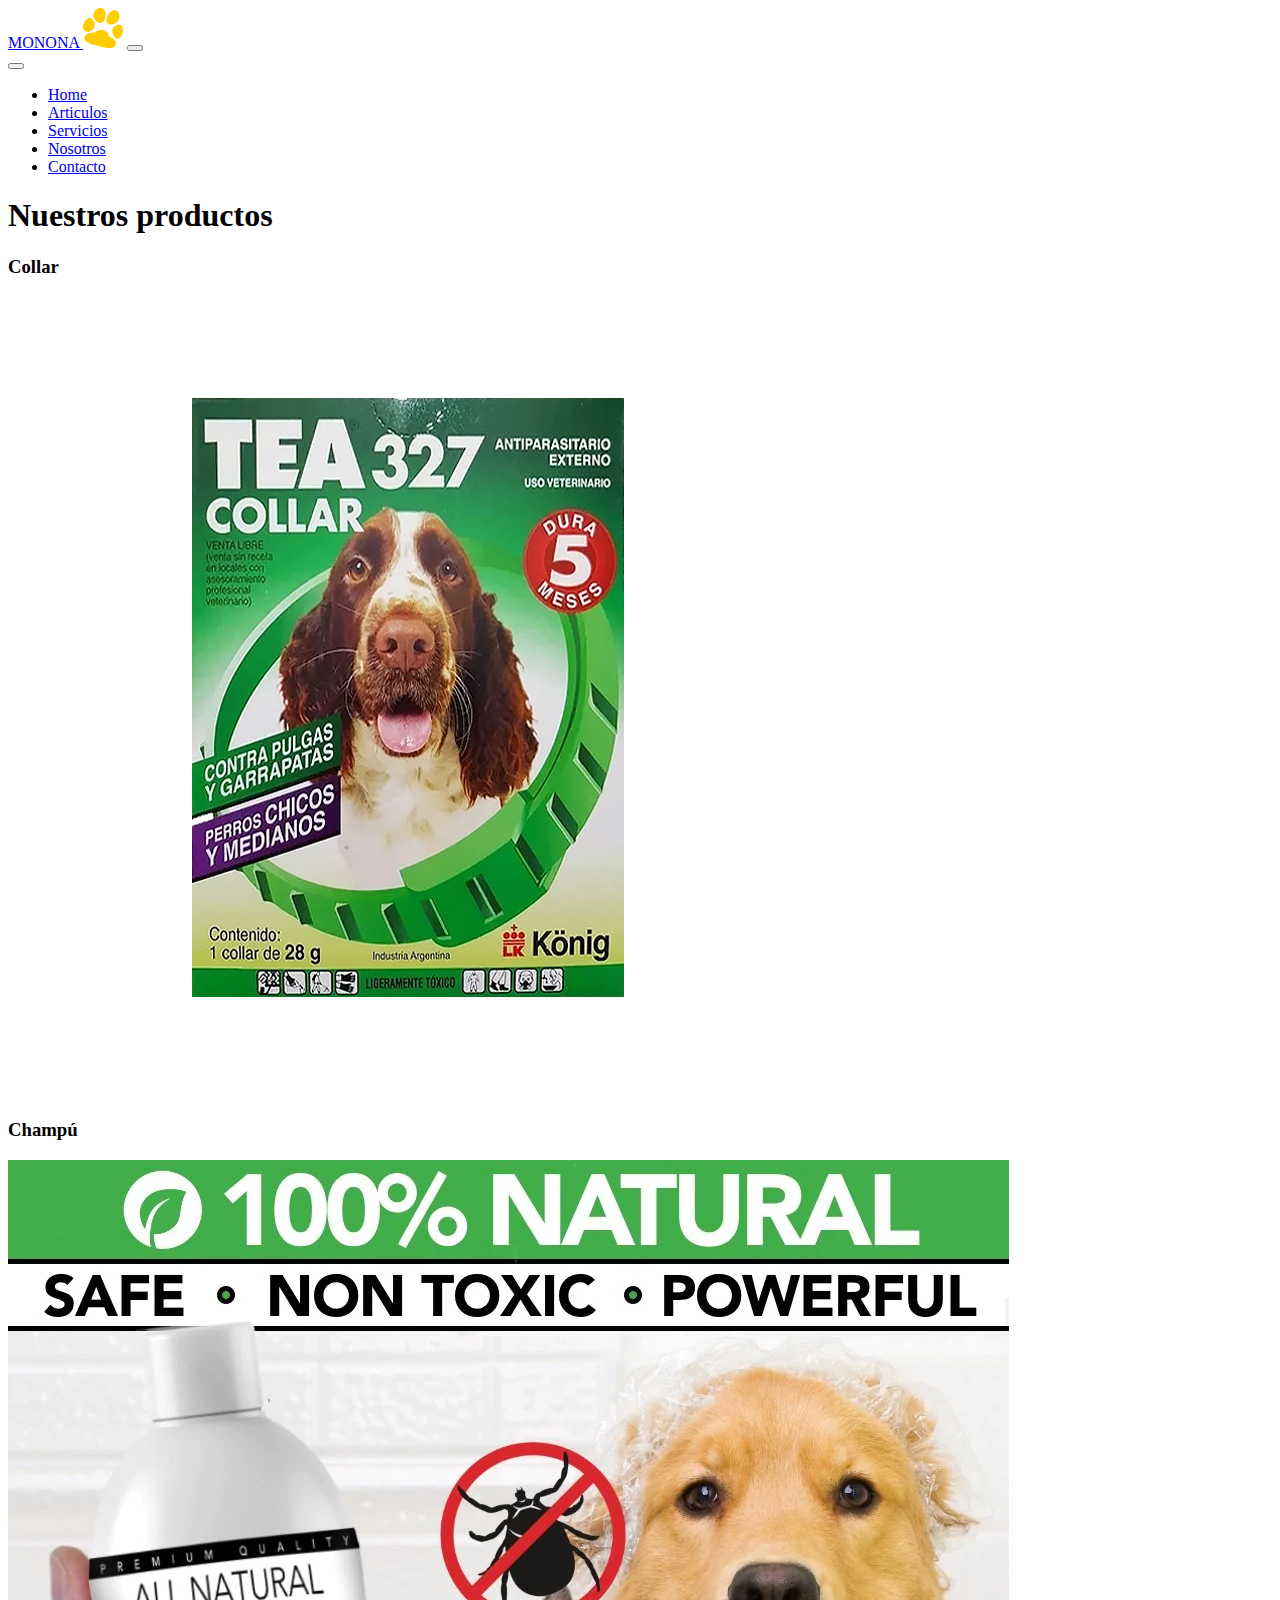
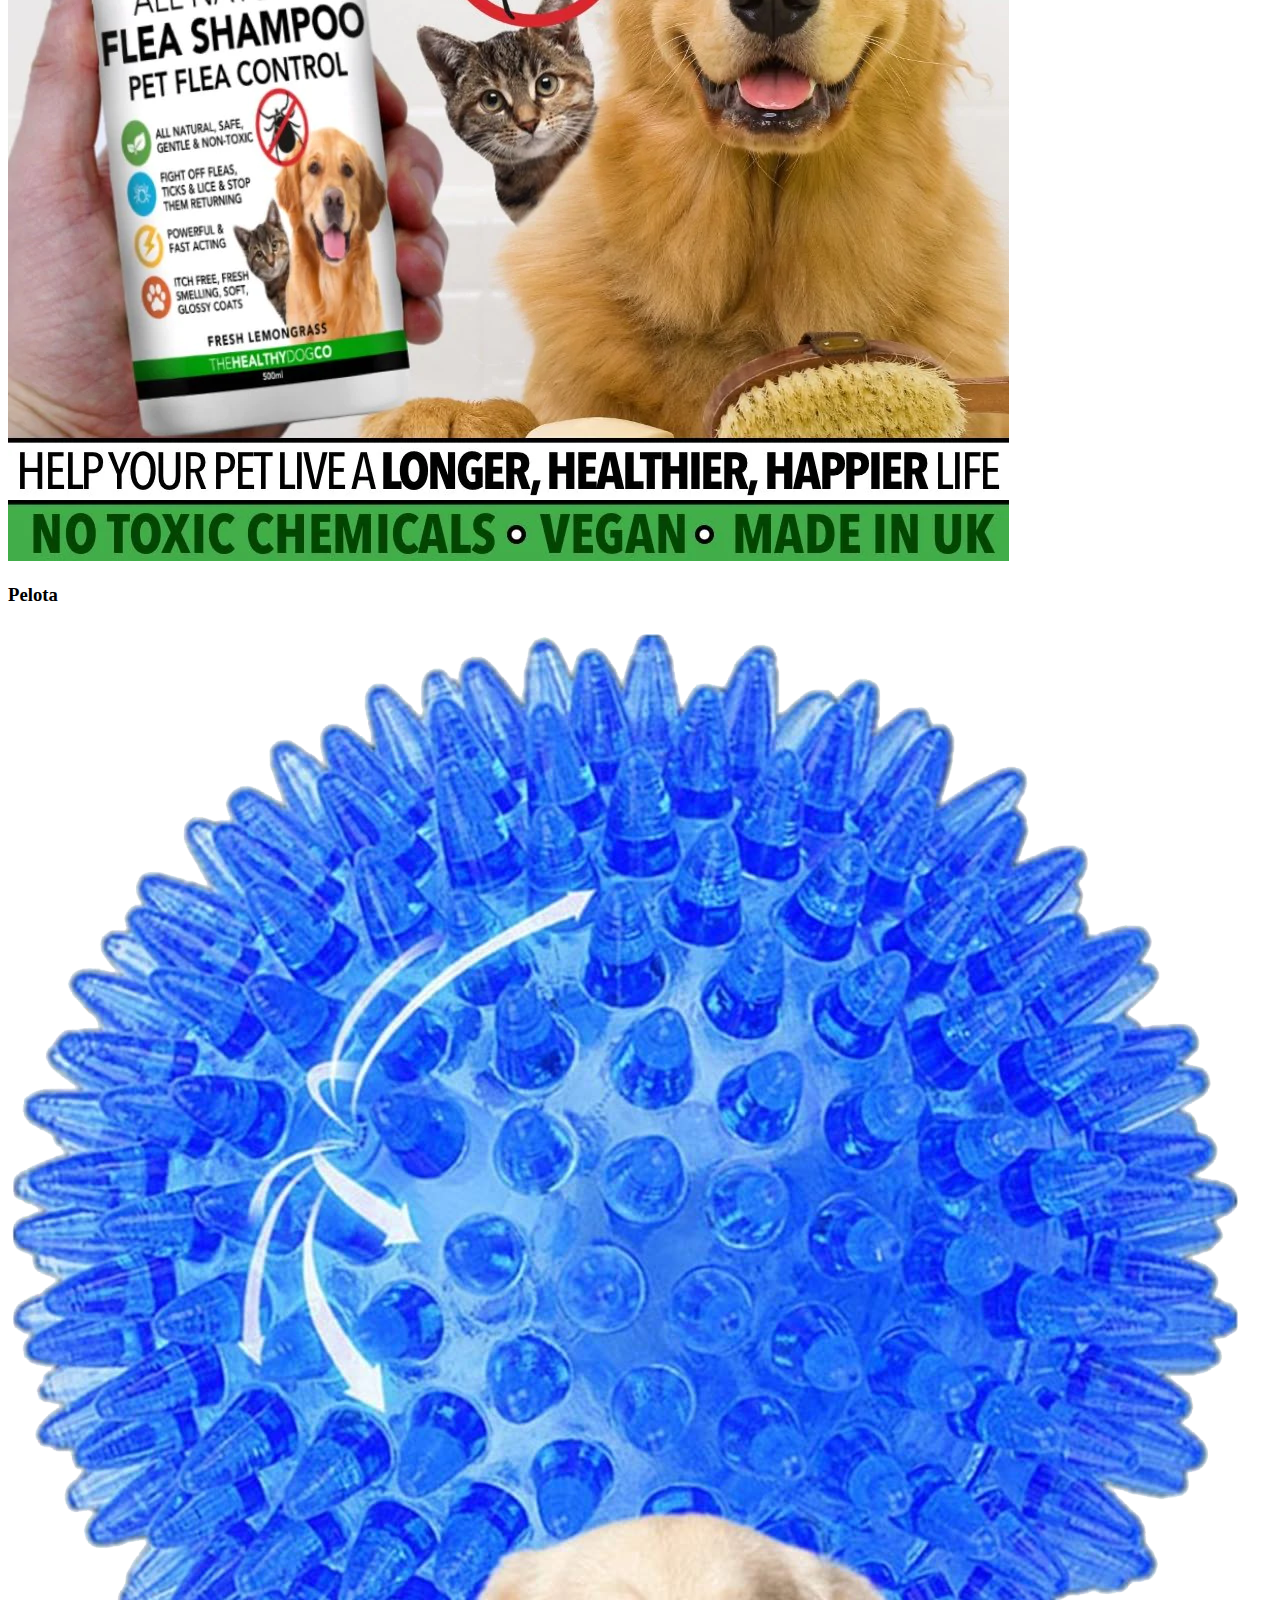
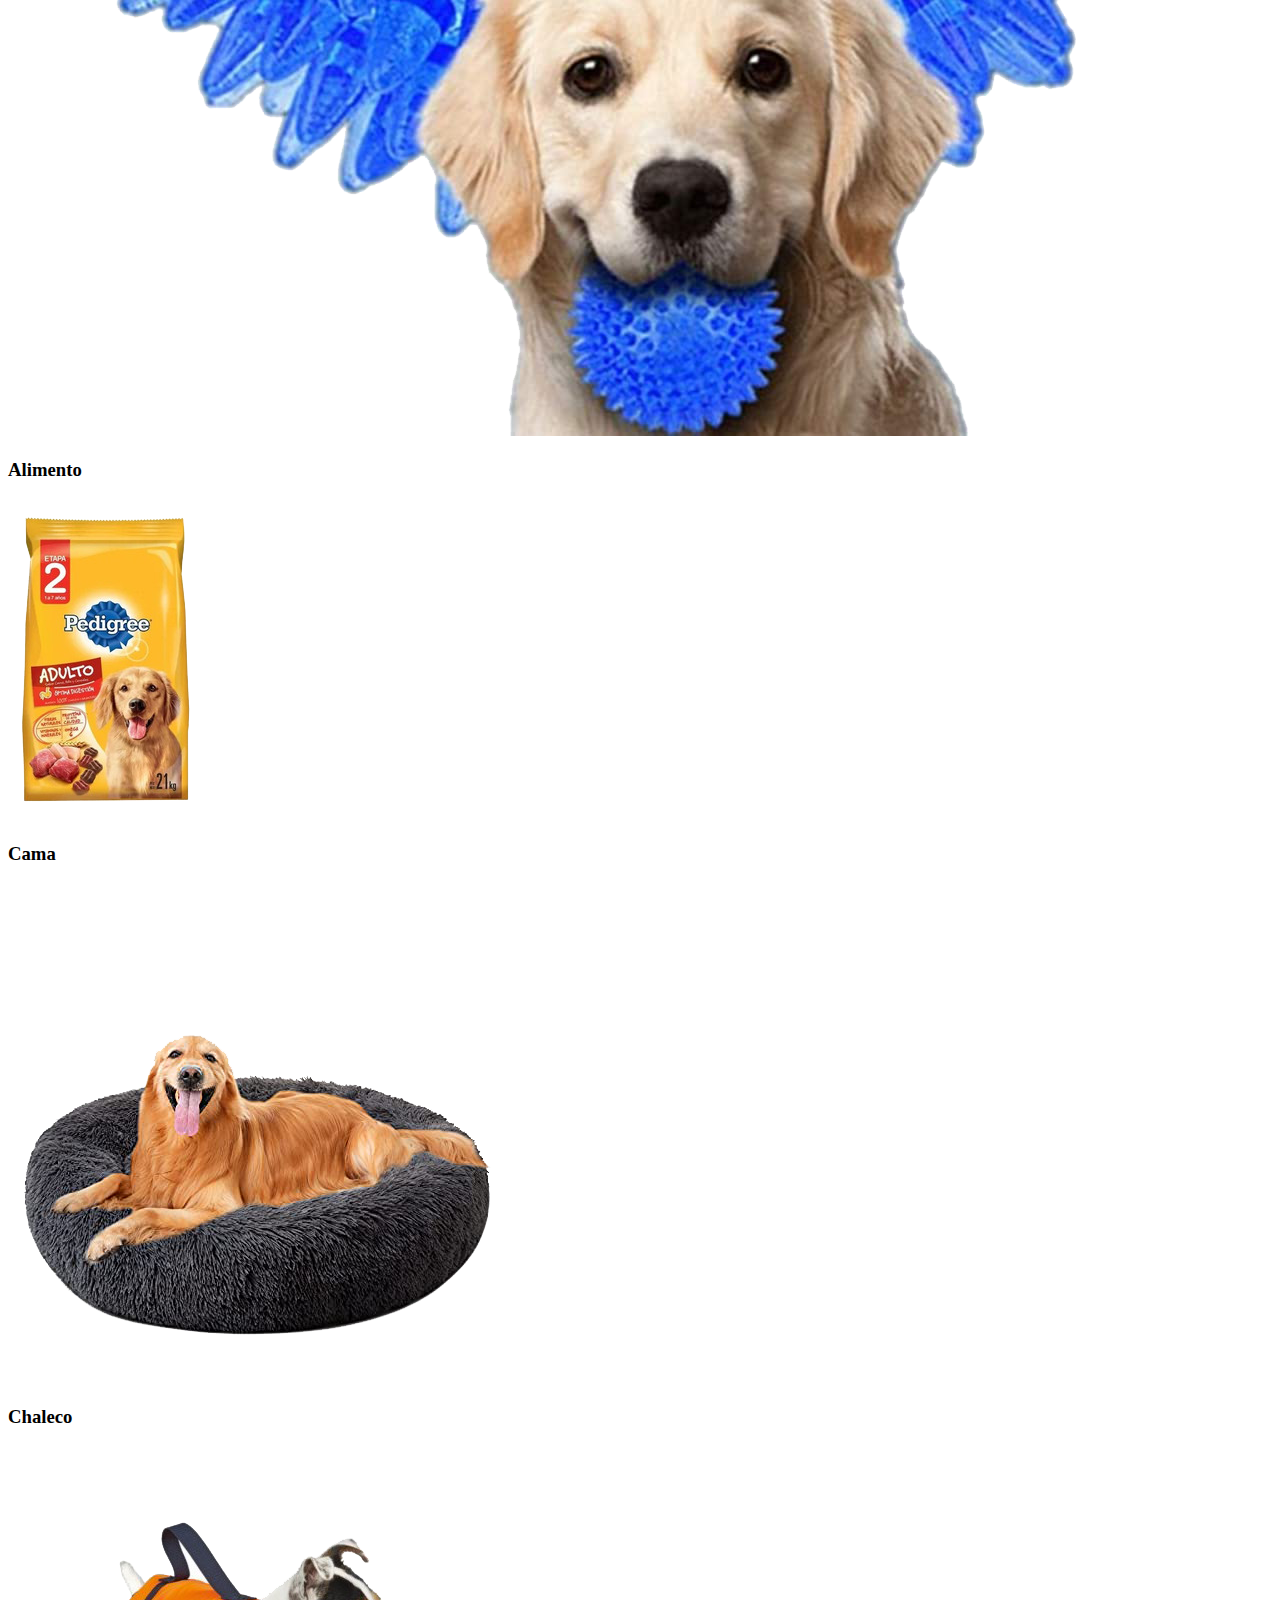
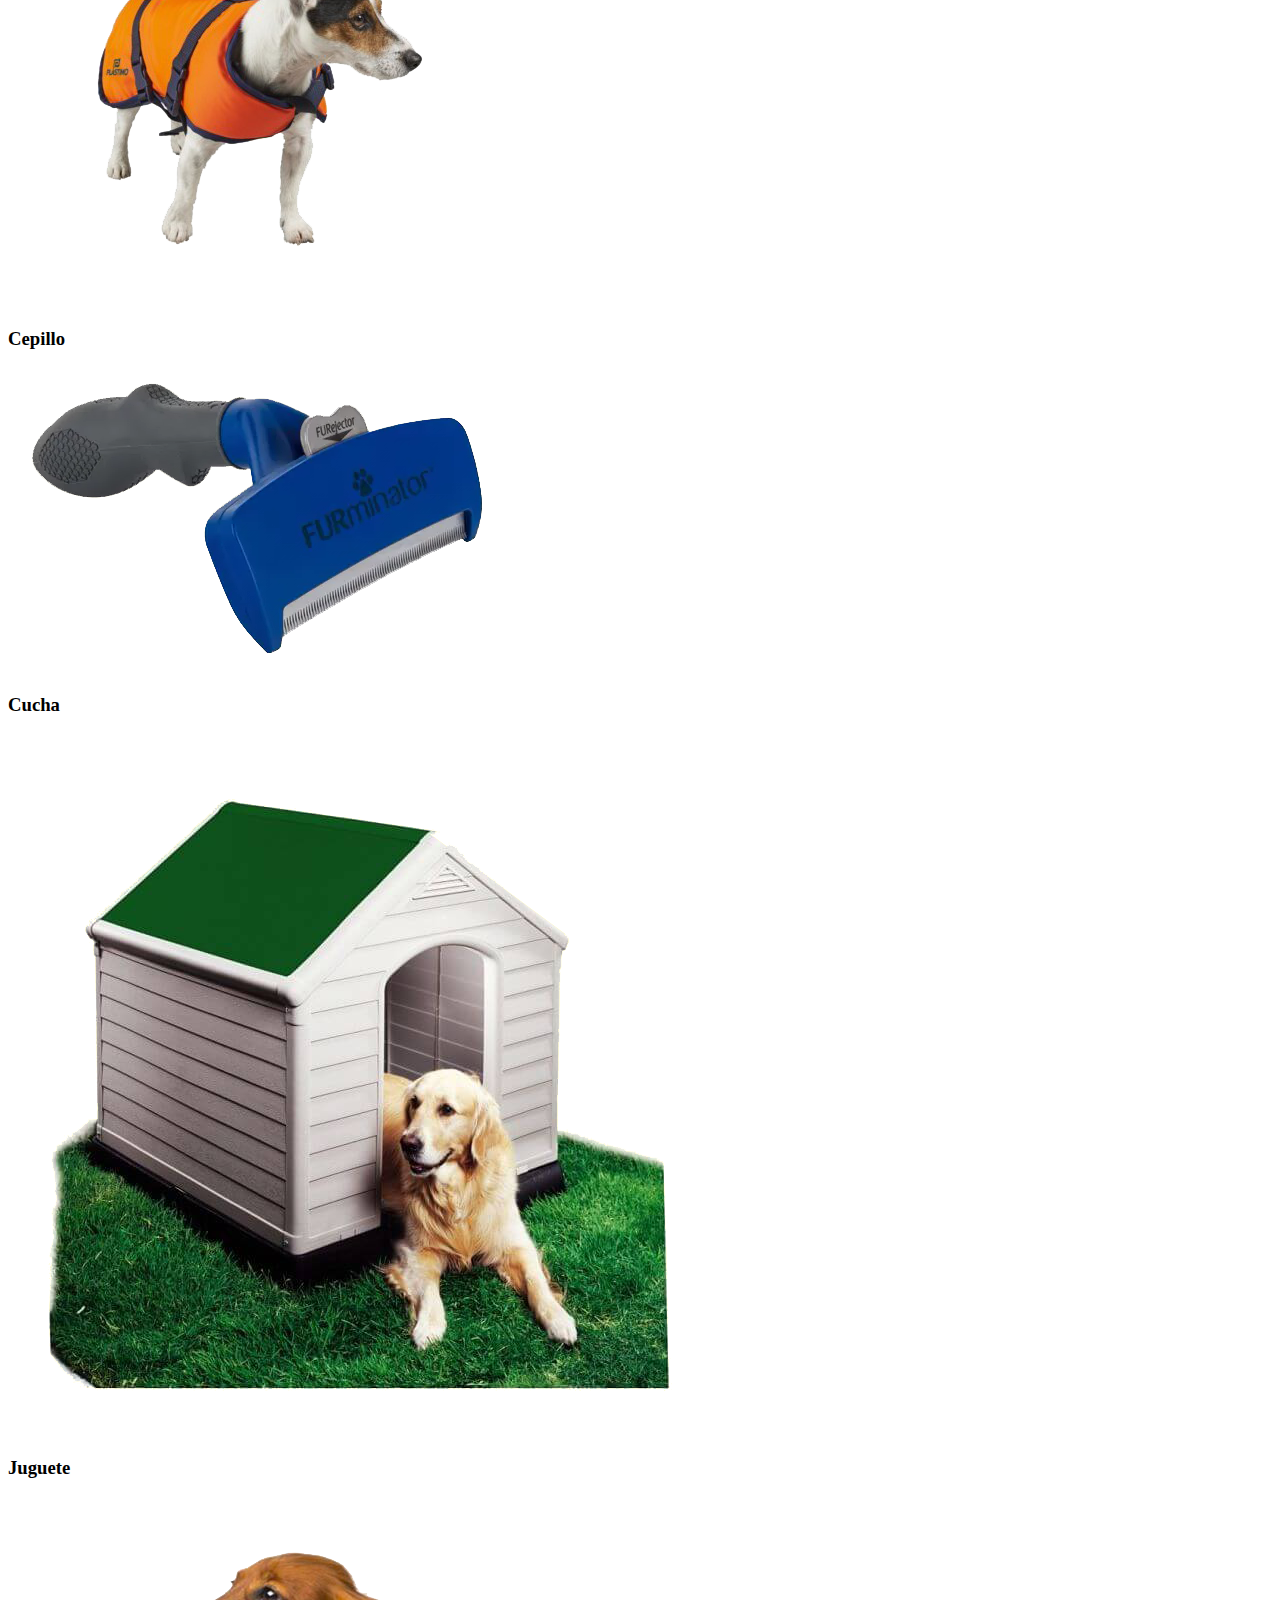
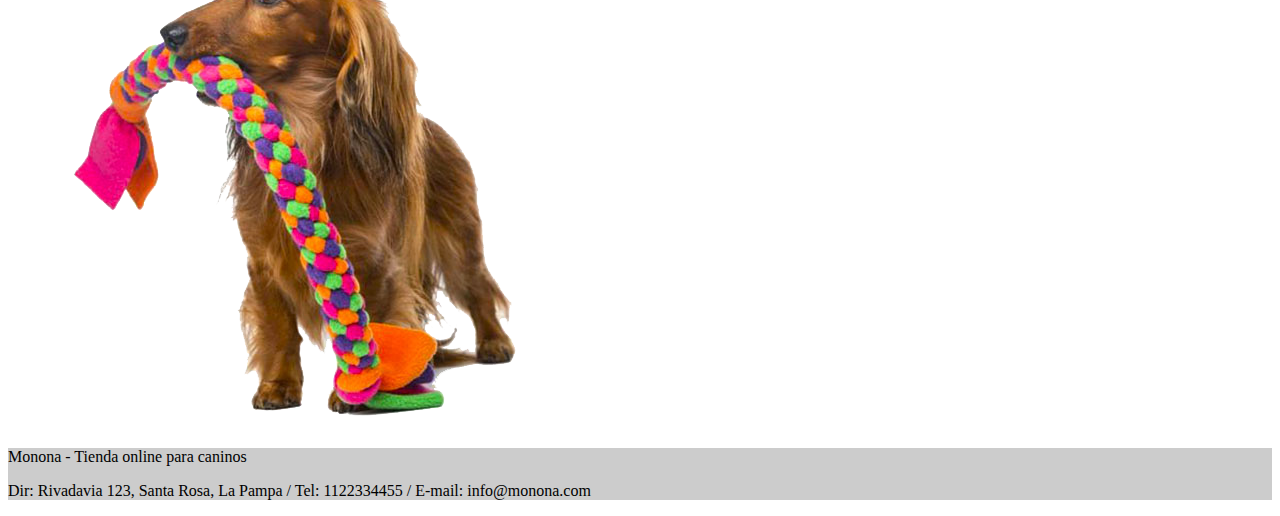
==== pages/articulos.html @ d52287c6 "antes de sass" ====
<!DOCTYPE html>
<html lang="es">
<head>
    <meta charset="UTF-8">
    <meta http-equiv="X-UA-Compatible" content="IE=edge">
    <meta name="viewport" content="width=device-width, initial-scale=1.0">

    <link href="https://cdn.jsdelivr.net/npm/bootstrap@5.1.3/dist/css/bootstrap.min.css" rel="stylesheet" integrity="sha384-1BmE4kWBq78iYhFldvKuhfTAU6auU8tT94WrHftjDbrCEXSU1oBoqyl2QvZ6jIW3" crossorigin="anonymous">
    <link rel="stylesheet" href="../estilos/styles.css">
    <title>Monona</title>
</head>
<body>
    
    <header class="cabecera">

        <nav class="navbar navbar-expand-lg navbar-dark bg-dark" aria-label="Offcanvas navbar large">
            
            <div class="container-fluid">
              <a class="navbar-brand" href="#">MONONA <img src="../IMG/huella-naranja.png" alt="" width="40" height="40"></a>
              <button class="navbar-toggler" type="button" data-bs-toggle="offcanvas" data-bs-target="#offcanvasNavbar2" aria-controls="offcanvasNavbar2">
                <span class="navbar-toggler-icon"></span>
              </button>
              <div class="offcanvas offcanvas-end text-bg-dark" tabindex="-1" id="offcanvasNavbar2" aria-labelledby="offcanvasNavbar2Label">
                <div class="offcanvas-header">
               
                  <button type="button" class="btn-close btn-close-black" data-bs-dismiss="offcanvas" aria-label="Close"></button>
                </div>
                <div class="offcanvas-body">
                  <ul class="navbar-nav justify-content-end flex-grow-1 pe-3">
                    <li class="nav-item">
                        <a class="nav-link" href="../index.html">Home</a>
                    </li>
                    <li class="nav-item">
                        <a class="nav-link active" aria-current="page" href="#">Articulos</a>
                    </li>
                    <li class="nav-item">
                        <a class="nav-link" href="./servicios.html">Servicios</a>
                    </li>
                    <li class="nav-item">
                        <a class="nav-link" href="./nosotros.html">Nosotros</a>
                    </li>
                    <li class="nav-item">
                        <a class="nav-link" href="./contacto.html">Contacto</a>
                    </li>
                    
                  </ul>
                  
                </div>
              </div>
            </div>
          </nav>
    </header>

    <main>
        <section class="seccion">
            <h1 class="titulo texto-inicio">Nuestros productos</h1>

            <div class="container-fluid fte-ppal">
                <div class="row">

                    <div class="col-12 col-md-4 ">
                        <div class="card centrar item" style="width: 13rem;">
                            <div class="card-body">
                                <h3 class="card-title text-center">Collar</h3>
                            </div>
                            <img src="../IMG/collar.png" class="card-img-top zoom" alt="...">
                        </div>
                    </div>

                    <div class="col-12 col-md-4">
                        <div class="card centrar item" style="width: 13rem;">
                            <div class="card-body">
                                <h3 class="card-title text-center">Champú</h3>
                            </div>
                            <img src="../IMG/champu.webp" class="card-img-top zoom" alt="...">
                        </div>
                    </div>

                    <div class="col-12 col-md-4">
                        <div class="card centrar item" style="width: 13rem;">
                            <div class="card-body">
                                <h3 class="card-title text-center">Pelota</h3>
                            </div>
                            <img src="../IMG/pelota.png" class="card-img-top zoom" alt="...">
                        </div>
                    </div>

                </div>
            </div>

            <div class="container-fluid fte-ppal">
                <div class="row">

                    <div class="col-12 col-md-4">
                        <div class="card centrar item" style="width: 13rem;">
                            <div class="card-body">
                                <h3 class="card-title text-center">Alimento</h3>
                            </div>
                            <img src="../IMG/alimento.png" class="card-img-top zoom" alt="...">
                        </div>
                    </div>

                    <div class="col-12 col-md-4">
                        <div class="card centrar item" style="width: 13rem;">
                            <div class="card-body">
                                <h3 class="card-title text-center">Cama</h3>
                            </div>
                            <img src="../IMG/cama.png" class="card-img-top zoom" alt="...">
                        </div>
                    </div>

                    <div class="col-12 col-md-4">
                        <div class="card centrar item" style="width: 13rem;">
                            <div class="card-body">
                                <h3 class="card-title text-center">Chaleco</h3>
                            </div>
                            <img src="../IMG/chaleco.png" class="card-img-top zoom" alt="...">
                        </div>
                    </div>
                </div>
            </div>

            <div class="container-fluid fte-ppal">
                <div class="row">

                    <div class="col-12 col-md-4">
                        <div class="card centrar item" style="width: 13rem;">
                            <div class="card-body">
                                <h3 class="card-title text-center">Cepillo</h3>
                            </div>
                            <img src="../IMG/cepillo.png" class="card-img-top zoom" alt="...">
                        </div>
                    </div>

                    <div class="col-12 col-md-4">
                        <div class="card centrar item" style="width: 13rem;">
                            <div class="card-body">
                                <h3 class="card-title text-center">Cucha</h3>
                            </div>
                            <img src="../IMG/cucha.png" class="card-img-top zoom" alt="...">
                        </div>
                    </div>

                    <div class="col-12 col-md-4">
                        <div class="card centrar item" style="width: 13rem;">
                            <div class="card-body">
                                <h3 class="card-title text-center">Juguete</h3>
                            </div>
                            <img src="../IMG/juguete.png" class="card-img-top zoom" alt="...">
                        </div>
                    </div>
                </div>
            </div>
            
        </section>
    </main>
    
    <footer class="bg-dark text-center text-white">
        <div class="container p-4 pb-0">  
            <section class="mb-4 pie-redes" >
                <a href="https://facebook.com" target="_blank"><i class="bi bi-facebook"></i> </a> 
                <a href="https://twitter.com" target="_blank"> <i class="bi bi-twitter"></i> </a>
                <a href="https://instagram.com" target="_blank"> <i class="bi bi-instagram"></i></a>
            </section>   
        </div>
        
        <div class="text-center p-3" style="background-color: rgba(0, 0, 0, 0.2);">
            <p class="pie-nombre fte-ppal">Monona - Tienda online para caninos</p>
            <p class="pie-dir fte-ppal">Dir: Rivadavia 123, Santa Rosa, La Pampa / Tel: 1122334455 / E-mail: info@monona.com</p>
        </div>
  </footer>

    <script src="https://cdn.jsdelivr.net/npm/bootstrap@5.1.3/dist/js/bootstrap.bundle.min.js" integrity="sha384-ka7Sk0Gln4gmtz2MlQnikT1wXgYsOg+OMhuP+IlRH9sENBO0LRn5q+8nbTov4+1p" crossorigin="anonymous"></script>

</body>
</html>
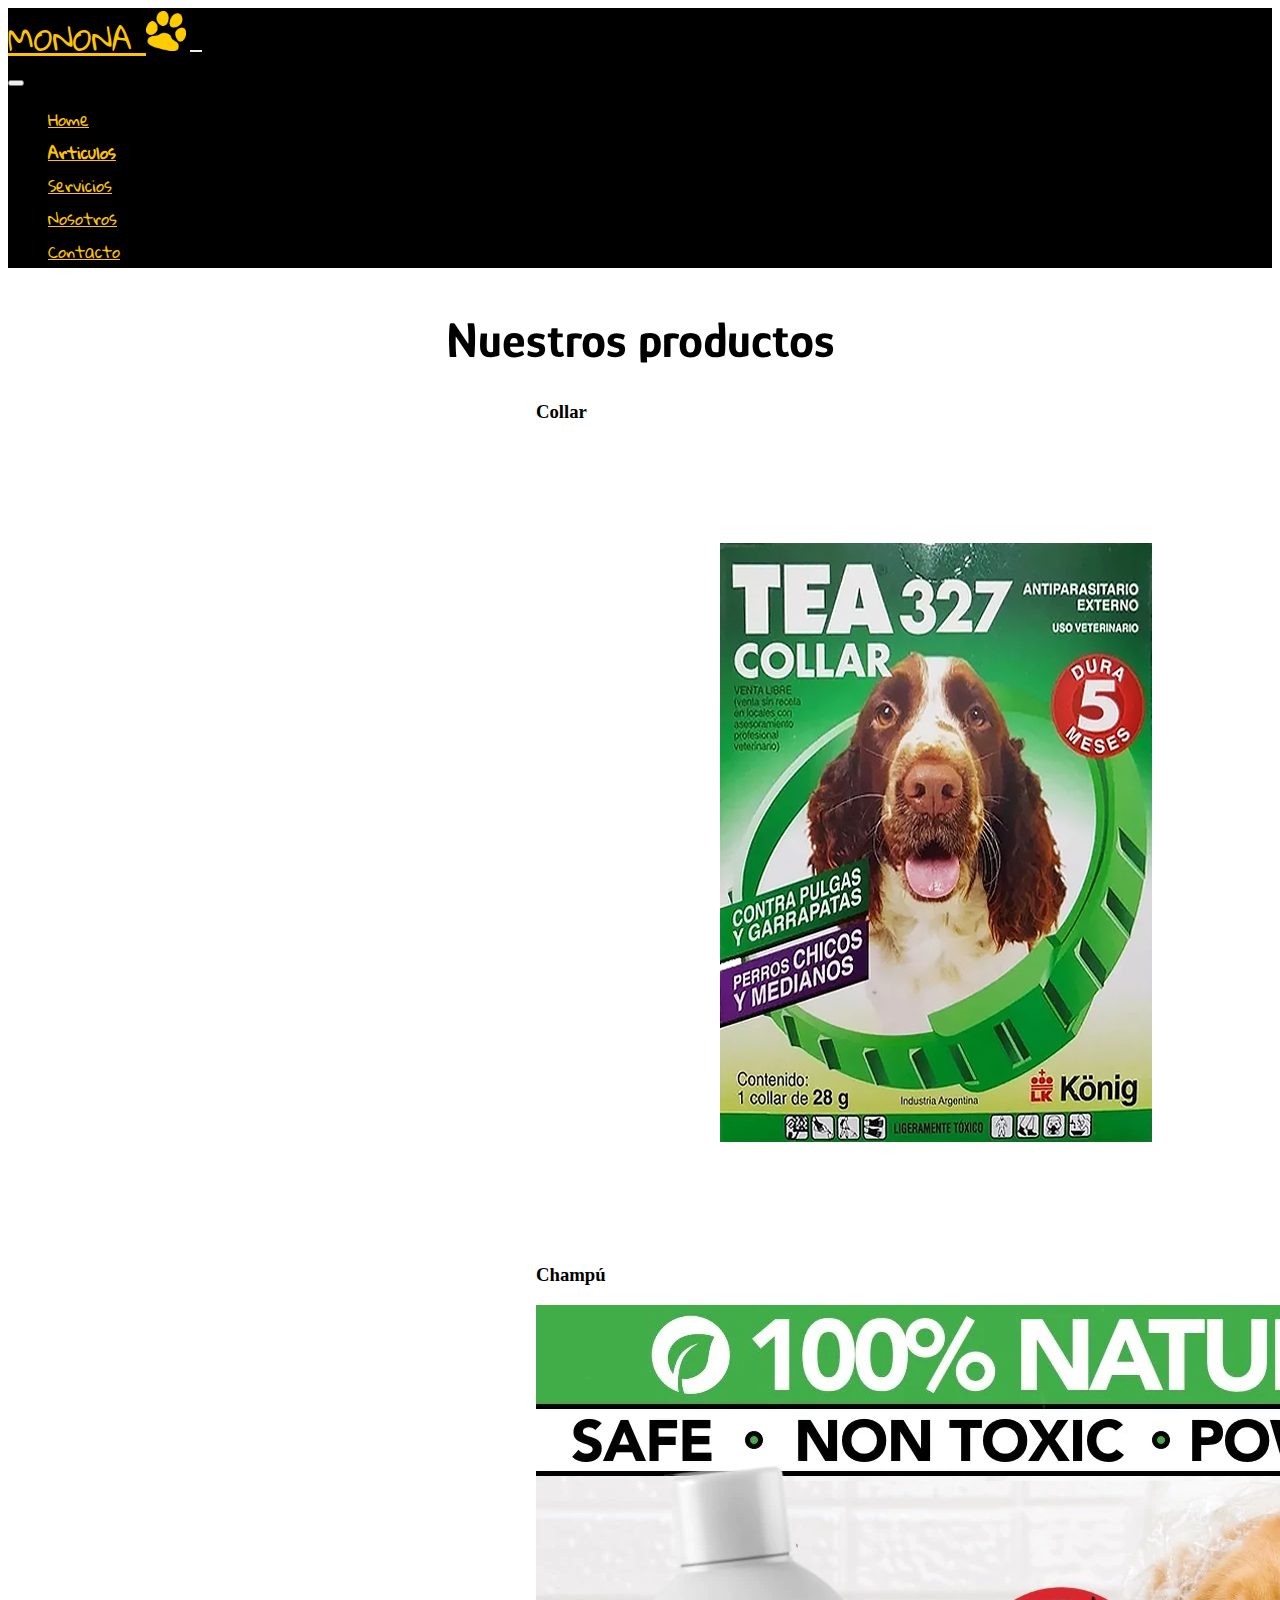
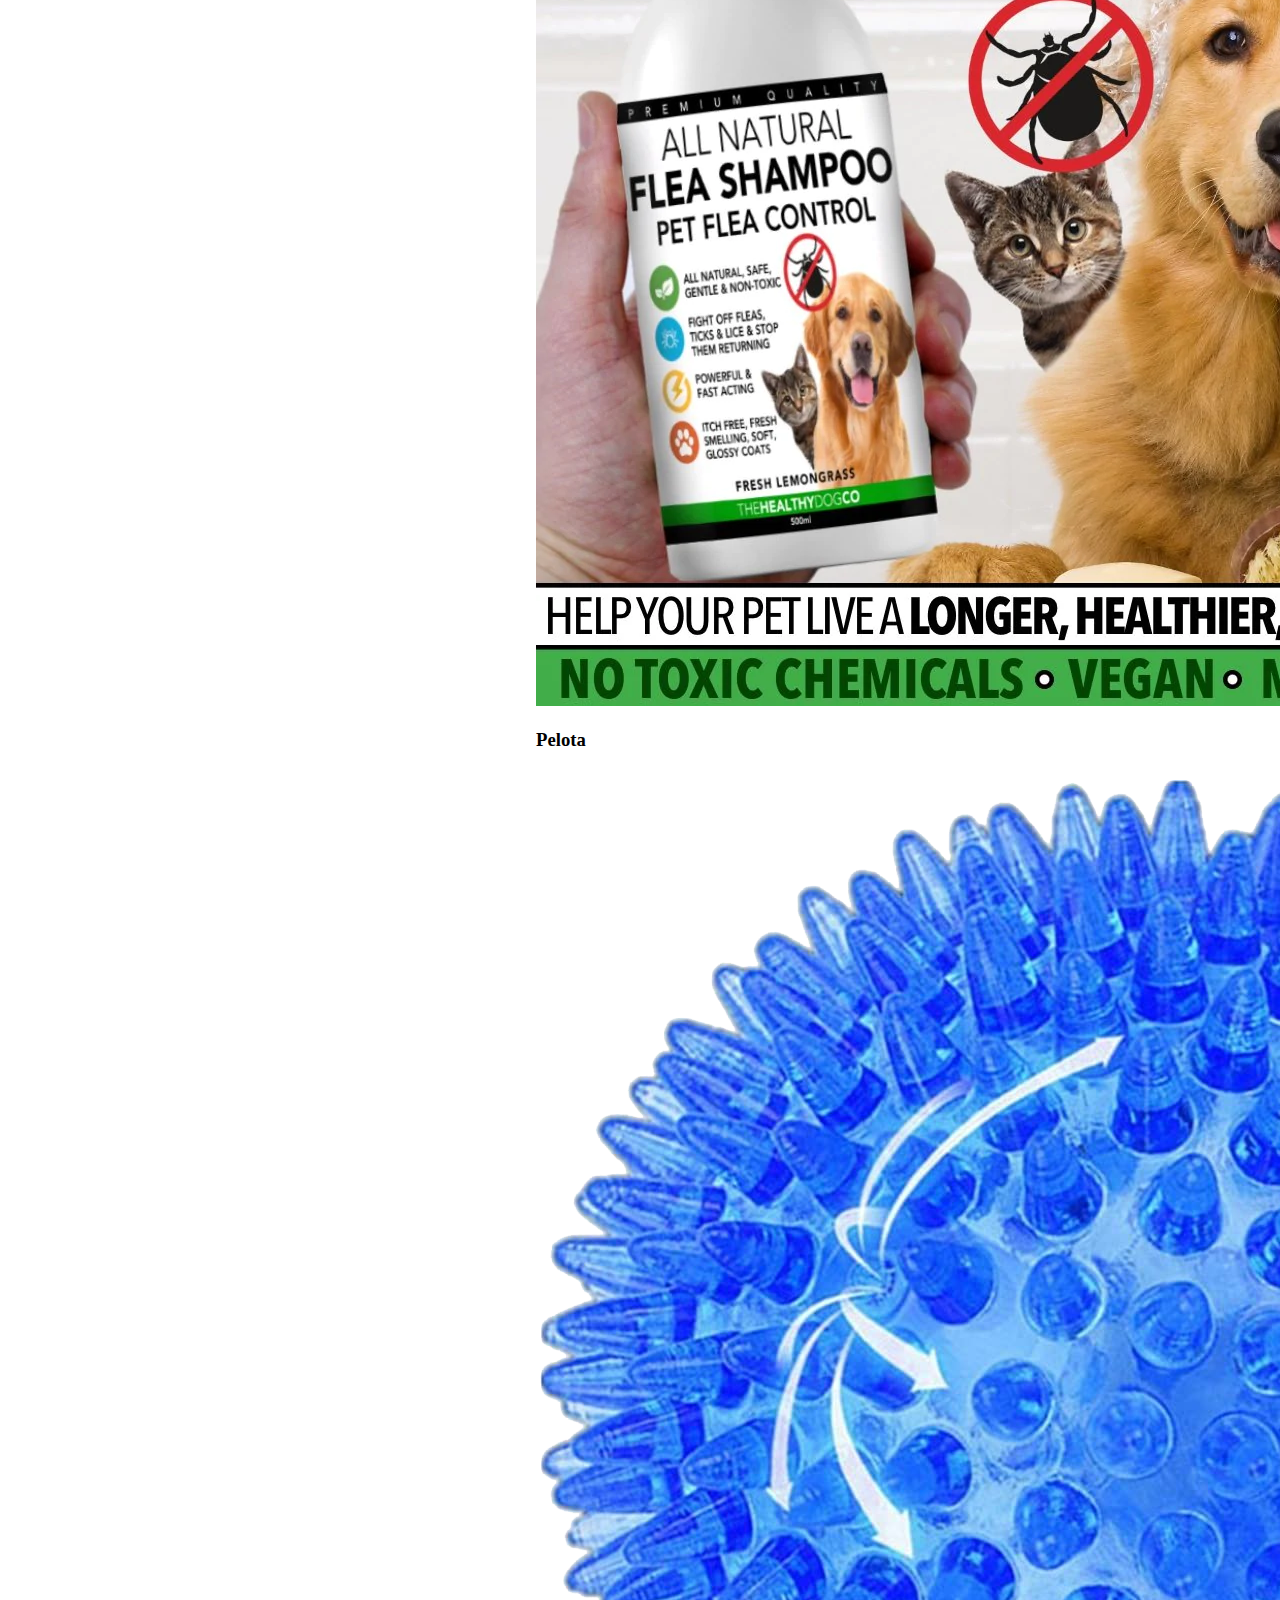
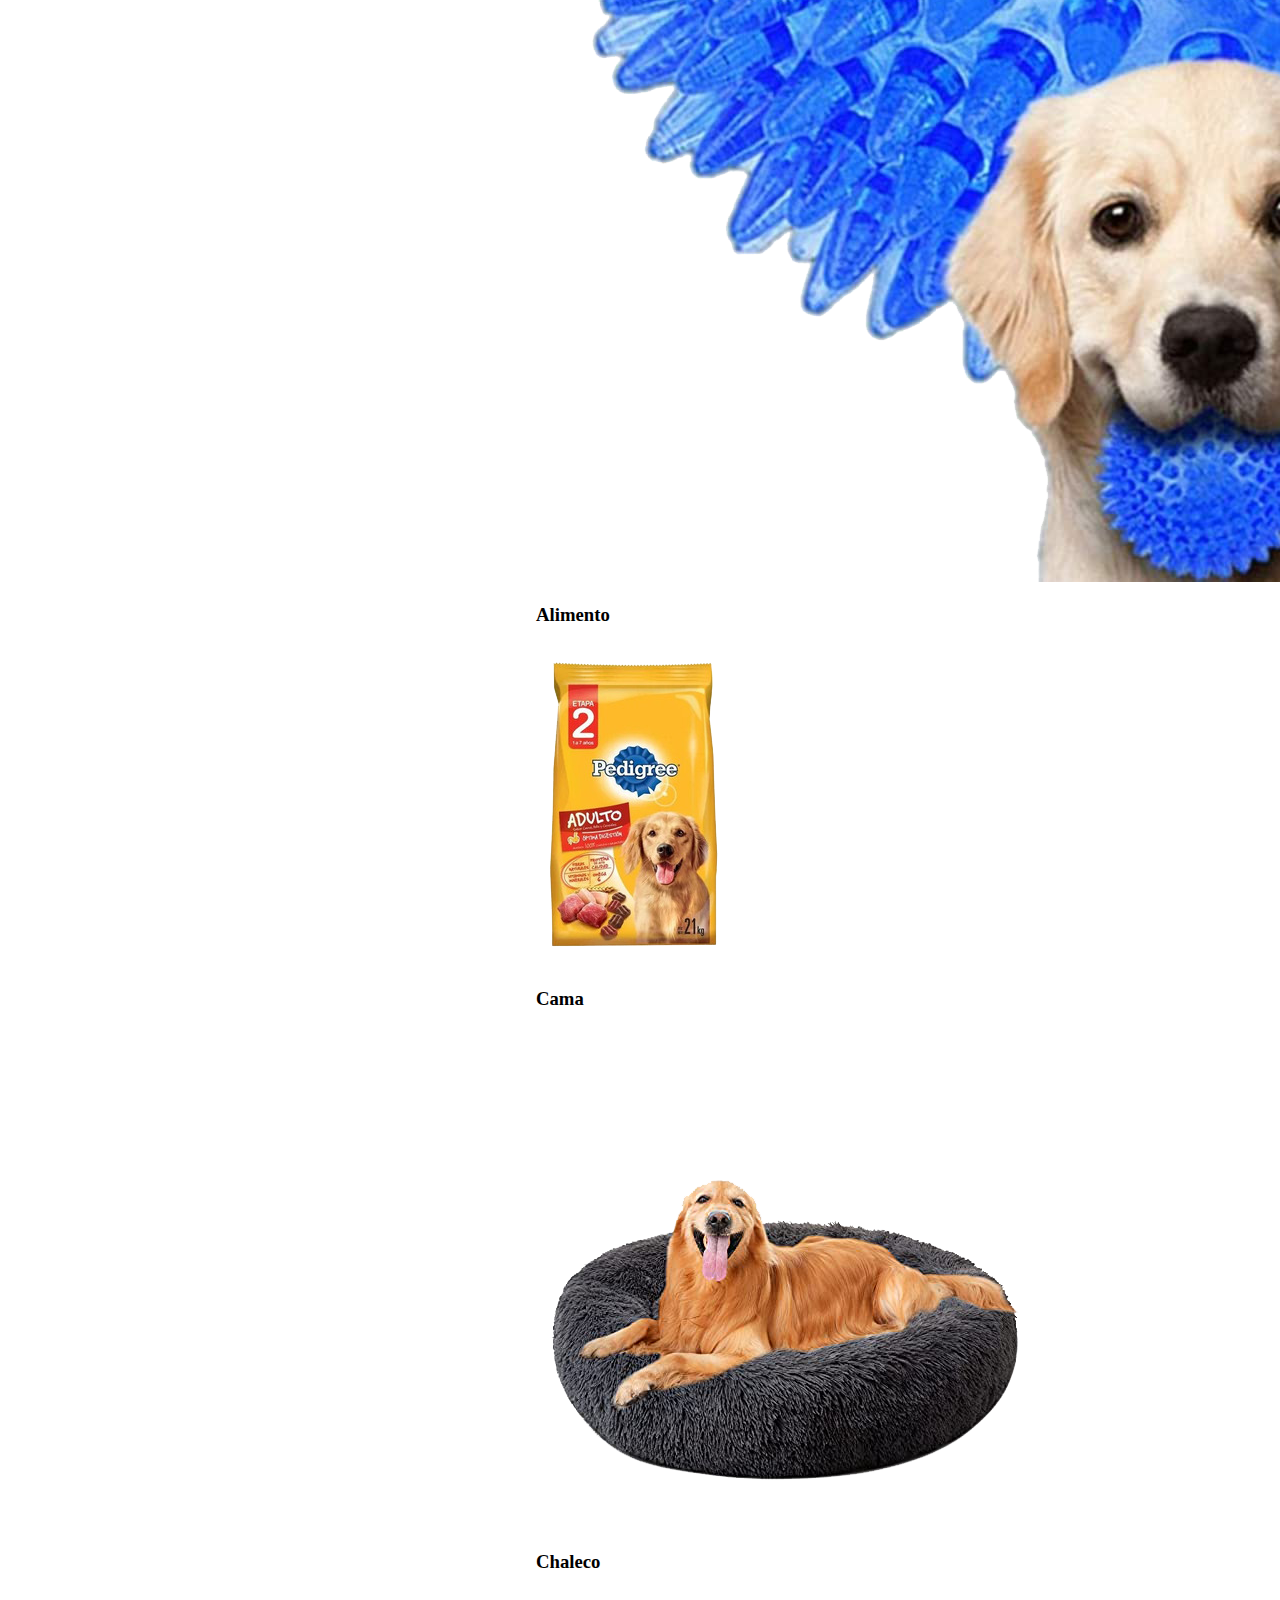
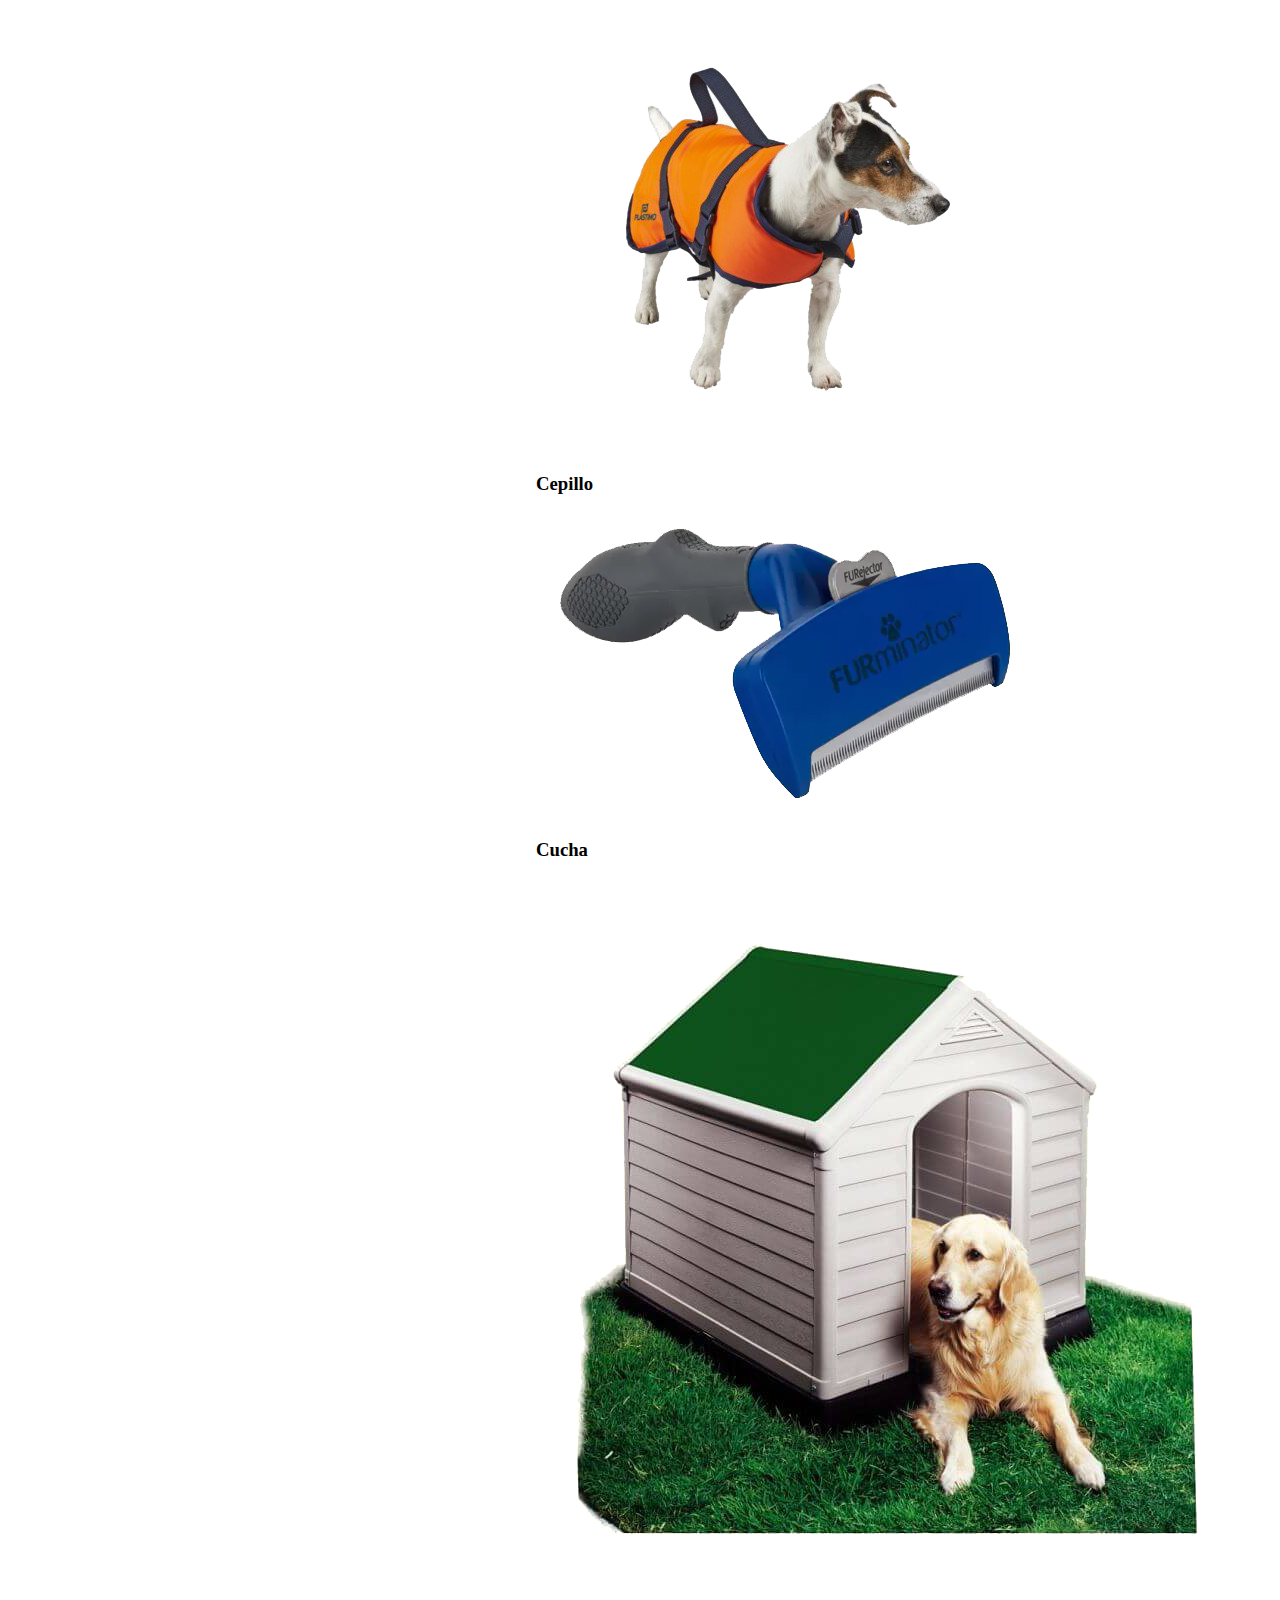
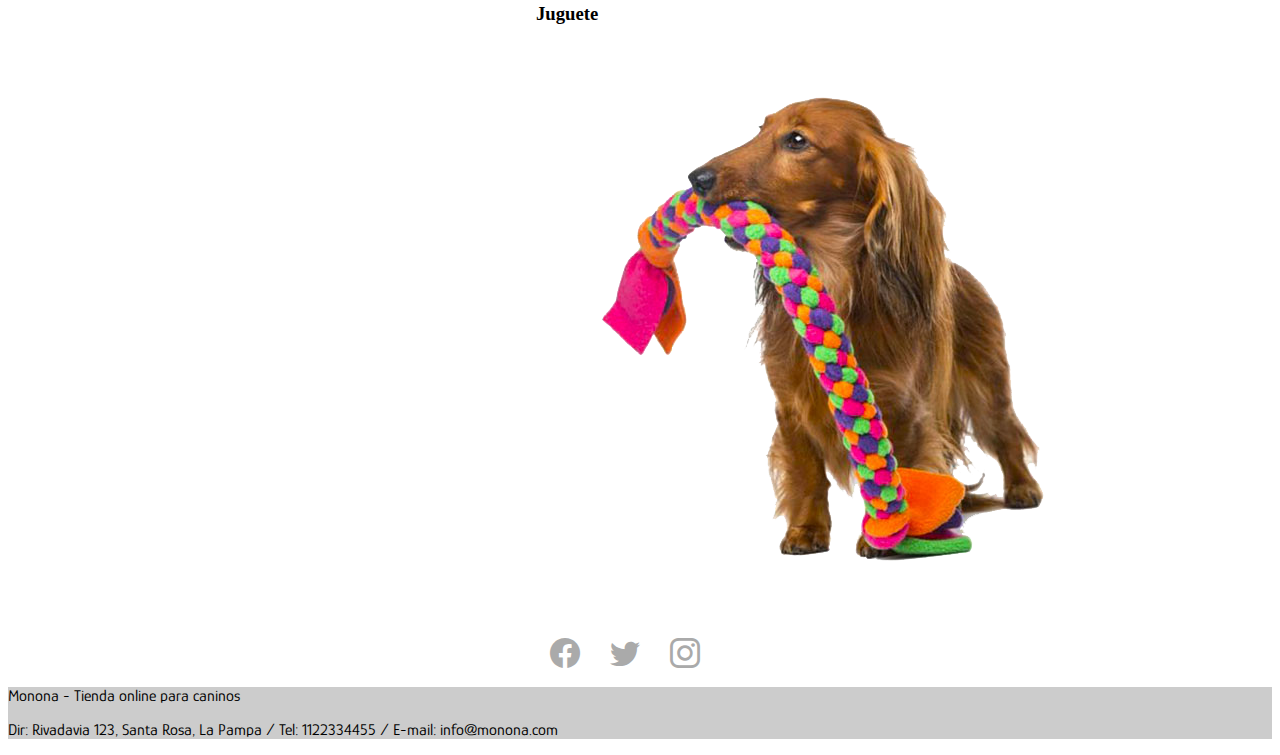
==== commit 539f1e8e: "sassificando" ====
--- a/pages/articulos.html
+++ b/pages/articulos.html
@@ -13,7 +13,7 @@
     
     <header class="cabecera">
 
-        <nav class="navbar navbar-expand-lg navbar-dark bg-dark" aria-label="Offcanvas navbar large">
+        <nav class="navbar navbar-expand-lg navbar-dark" aria-label="Offcanvas navbar large">
             
             <div class="container-fluid">
               <a class="navbar-brand" href="#">MONONA <img src="../IMG/huella-naranja.png" alt="" width="40" height="40"></a>
--- a/estilos/styles.css
+++ b/estilos/styles.css
@@ -0,0 +1,254 @@
+@import url("https://fonts.googleapis.com/css2?family=Gloria+Hallelujah&display=swap");
+@import url("https://fonts.googleapis.com/css2?family=Glory&display=swap");
+@import url("https://fonts.googleapis.com/css2?family=Acme&display=swap");
+@import url("https://cdn.jsdelivr.net/npm/bootstrap-icons@1.9.1/font/bootstrap-icons.css");
+@import url("https://fonts.googleapis.com/css2?family=Gloria+Hallelujah&display=swap");
+@import url("https://fonts.googleapis.com/css2?family=Glory&display=swap");
+@import url("https://fonts.googleapis.com/css2?family=Acme&display=swap");
+@import url("https://fonts.googleapis.com/css2?family=Gloria+Hallelujah&display=swap");
+@import url("https://fonts.googleapis.com/css2?family=Glory&display=swap");
+@import url("https://fonts.googleapis.com/css2?family=Acme&display=swap");
+header .offcanvas-body {
+  background-color: rgb(0, 0, 0);
+}
+header .navbar-dark .navbar-toggler {
+  border: none;
+  color: transparent;
+}
+header .navbar {
+  background-color: rgb(0, 0, 0);
+}
+header .navbar .navbar-nav .nav-item .nav-link {
+  color: rgb(255, 196, 0);
+  font-family: "Gloria Hallelujah", cursive;
+}
+header .navbar .navbar-nav .nav-item .nav-link:hover {
+  color: rgb(196, 150, 1);
+}
+header .navbar .navbar-nav .nav-item .active {
+  font-weight: bold;
+}
+header .navbar-brand {
+  font-family: "Gloria Hallelujah", cursive;
+  color: rgb(255, 196, 0) !important;
+  font-size: 30px;
+}
+
+.zoom {
+  transition: transform 0.2s;
+}
+.zoom:hover {
+  transform: scale(1.1);
+}
+
+.seccion {
+  padding-bottom: 60px;
+}
+
+.centrar {
+  margin: auto;
+}
+
+.main-inicio {
+  background-image: url("../IMG/imagen1.jpg");
+  background-position: center;
+  background-repeat: no-repeat;
+  background-size: 115%;
+  height: 600px;
+  margin-bottom: 10px;
+}
+.main-inicio .texto-inicio {
+  color: rgb(0, 0, 0);
+  font-family: "Acme";
+  font-size: 4vh;
+  text-shadow: 3px 3px 5px rgb(255, 244, 210);
+  width: 100%;
+  line-height: 1.3em;
+  text-align: center;
+  padding-top: 20px;
+  -webkit-animation-name: text-inicio;
+          animation-name: text-inicio;
+  -webkit-animation-duration: 2s;
+          animation-duration: 2s;
+}
+@-webkit-keyframes text-inicio {
+  0% {
+    opacity: 0%;
+  }
+  100% {
+    opacity: 100%;
+  }
+}
+@keyframes text-inicio {
+  0% {
+    opacity: 0%;
+  }
+  100% {
+    opacity: 100%;
+  }
+}
+
+.titulo {
+  text-align: center;
+  font-size: 30px;
+  padding-top: 10px;
+  font-family: "Glory", sans-serif;
+}
+
+.promociones {
+  font-family: "Glory", sans-serif;
+  text-align: center;
+  font-size: 50px;
+}
+
+.contenedor-promos {
+  padding-bottom: 100px;
+}
+
+div div .card {
+  border: none;
+}
+div div div div .titulo2 {
+  font-size: 30px;
+}
+div div div div .bi-truck, div div div div .bi-credit-card-2-back, div div div div .bi-emoji-laughing {
+  color: rgb(255, 196, 0);
+  font-size: 50px;
+  margin: 5px;
+}
+div div div div p {
+  font-size: 25px;
+  font-family: "Glory", sans-serif;
+  color: rgb(255, 196, 0);
+}
+div div div div .card-text {
+  color: rgb(0, 0, 0);
+}
+div div div div h5 {
+  font-family: "Glory", sans-serif;
+  color: rgb(255, 196, 0);
+}
+div div div .promo {
+  border: solid 3px rgb(255, 196, 0);
+  margin: 10px 10px;
+  background-color: rgb(37, 37, 37);
+}
+
+div div .contenedor-img div img {
+  width: 100%;
+  -webkit-animation-name: imagenAnimada;
+          animation-name: imagenAnimada;
+  -webkit-animation-duration: 4s;
+          animation-duration: 4s;
+}
+@-webkit-keyframes imagenAnimada {
+  0% {
+    opacity: 0%;
+  }
+  100% {
+    opacity: 100%;
+  }
+}
+@keyframes imagenAnimada {
+  0% {
+    opacity: 0%;
+  }
+  100% {
+    opacity: 100%;
+  }
+}
+
+footer {
+  width: 100%;
+}
+footer .container section {
+  font-size: 0px;
+  text-align: center;
+}
+footer .container section .bi-facebook, footer .container section .bi-instagram, footer .container section .bi-twitter {
+  padding-right: 30px;
+  font-size: 30px;
+  color: rgb(170, 170, 170);
+  text-decoration: none;
+}
+footer .container section .bi-facebook:hover {
+  color: rgb(83, 89, 179);
+}
+footer .container section .bi-twitter:hover {
+  color: rgb(107, 233, 255);
+}
+footer .container section .bi-instagram:hover {
+  color: rgb(184, 52, 196);
+}
+footer div p {
+  font-family: "Glory", sans-serif;
+}
+
+.alto {
+  height: 500px;
+}
+.alto .formulario {
+  border: solid 1px rgb(255, 196, 0);
+  margin: 30px;
+}
+.alto .formulario form {
+  padding: 0 10%;
+}
+.alto .formulario form .form-control {
+  border: solid 1px rgb(255, 196, 0);
+}
+.alto .formulario form .enviar {
+  text-align: center;
+  margin-bottom: 30px;
+}
+
+.nos-main section div div div .tarjeta-rot {
+  -webkit-animation-name: tarj-rot;
+          animation-name: tarj-rot;
+  -webkit-animation-duration: 0.3s;
+          animation-duration: 0.3s;
+}
+@-webkit-keyframes tarj-rot {
+  0% {
+    transform: rotate(0);
+  }
+  25% {
+    transform: rotate(1deg);
+  }
+  75% {
+    transform: rotate(-1deg);
+  }
+  100% {
+    transform: rotate(0deg);
+  }
+}
+@keyframes tarj-rot {
+  0% {
+    transform: rotate(0);
+  }
+  25% {
+    transform: rotate(1deg);
+  }
+  75% {
+    transform: rotate(-1deg);
+  }
+  100% {
+    transform: rotate(0deg);
+  }
+}
+
+@media screen and (min-width: 768px) {
+  /* INICIO */
+  .contenido .main-inicio .textos .texto-inicio {
+    font-size: 50px;
+  }
+  form {
+    padding: 0 20%;
+  }
+  .formulario {
+    margin: 20px 200px;
+  }
+  .titulo {
+    font-size: 50px;
+  }
+}/*# sourceMappingURL=styles.css.map */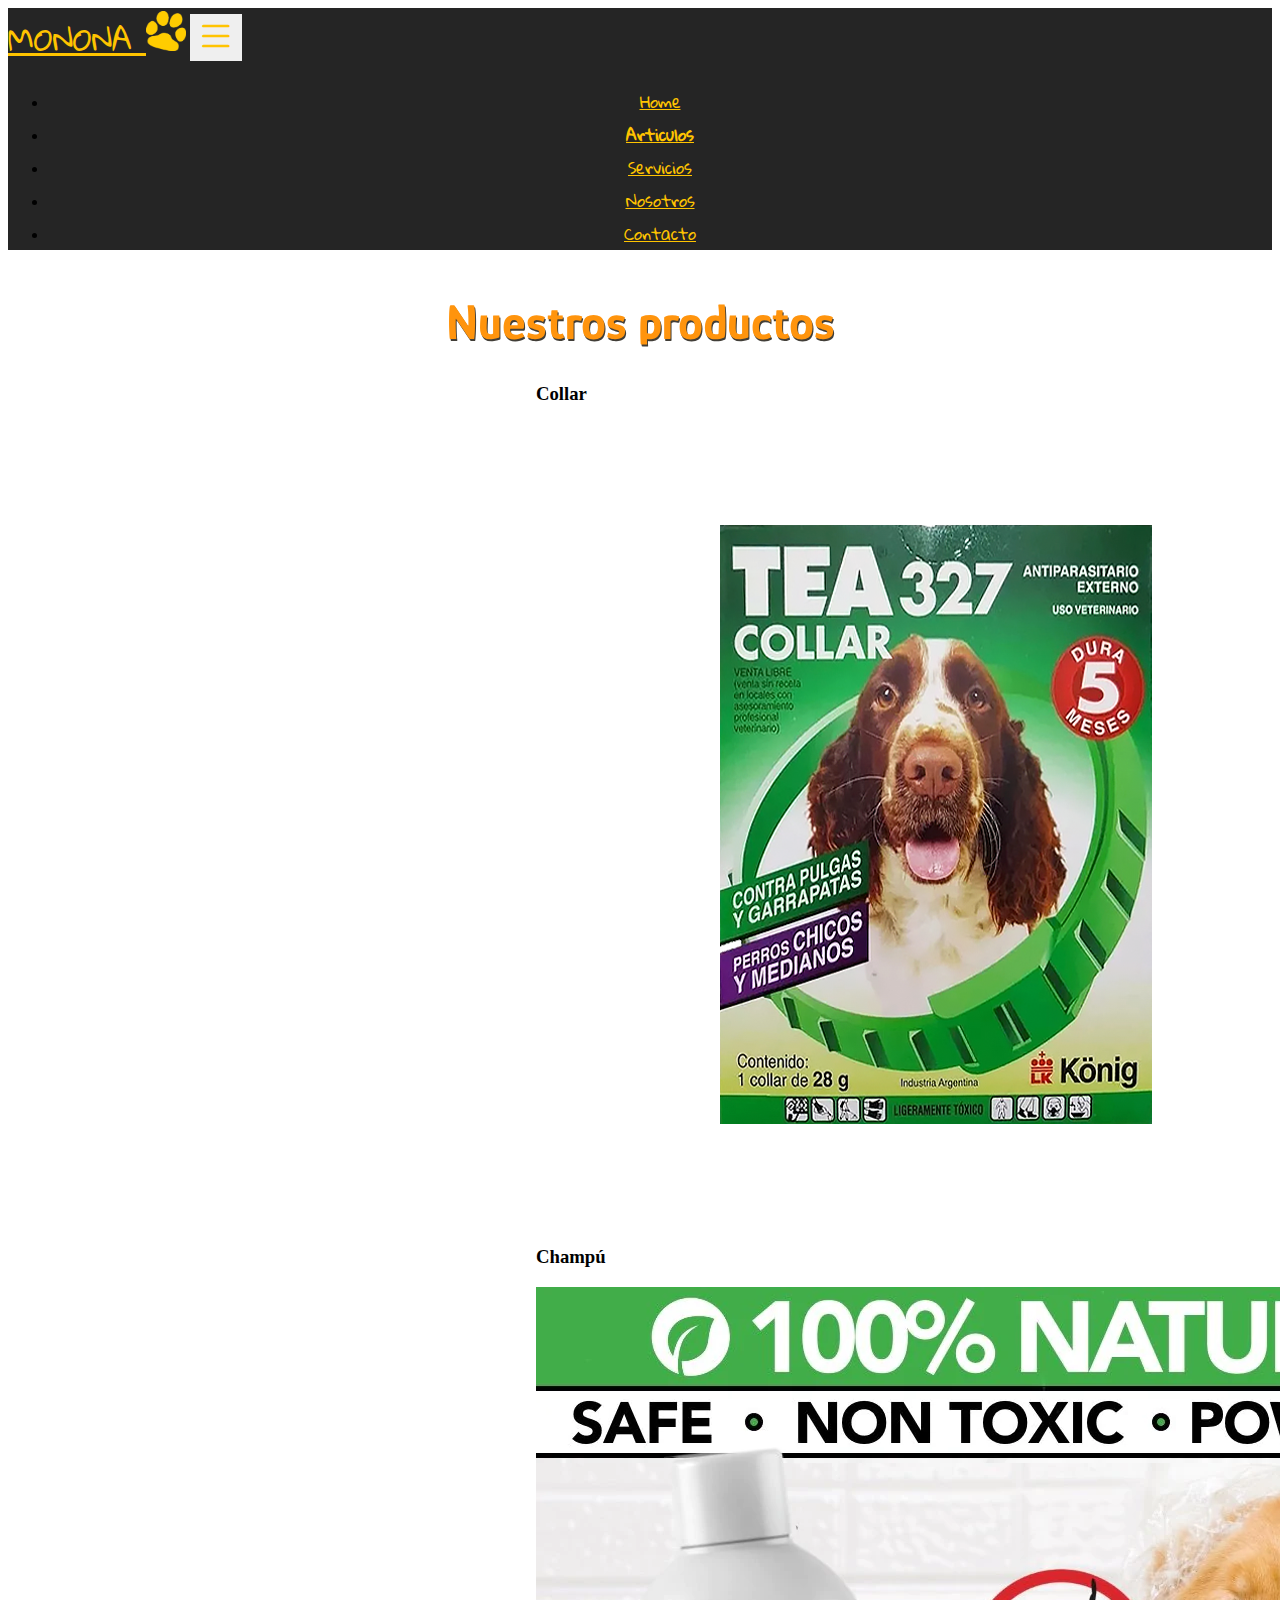
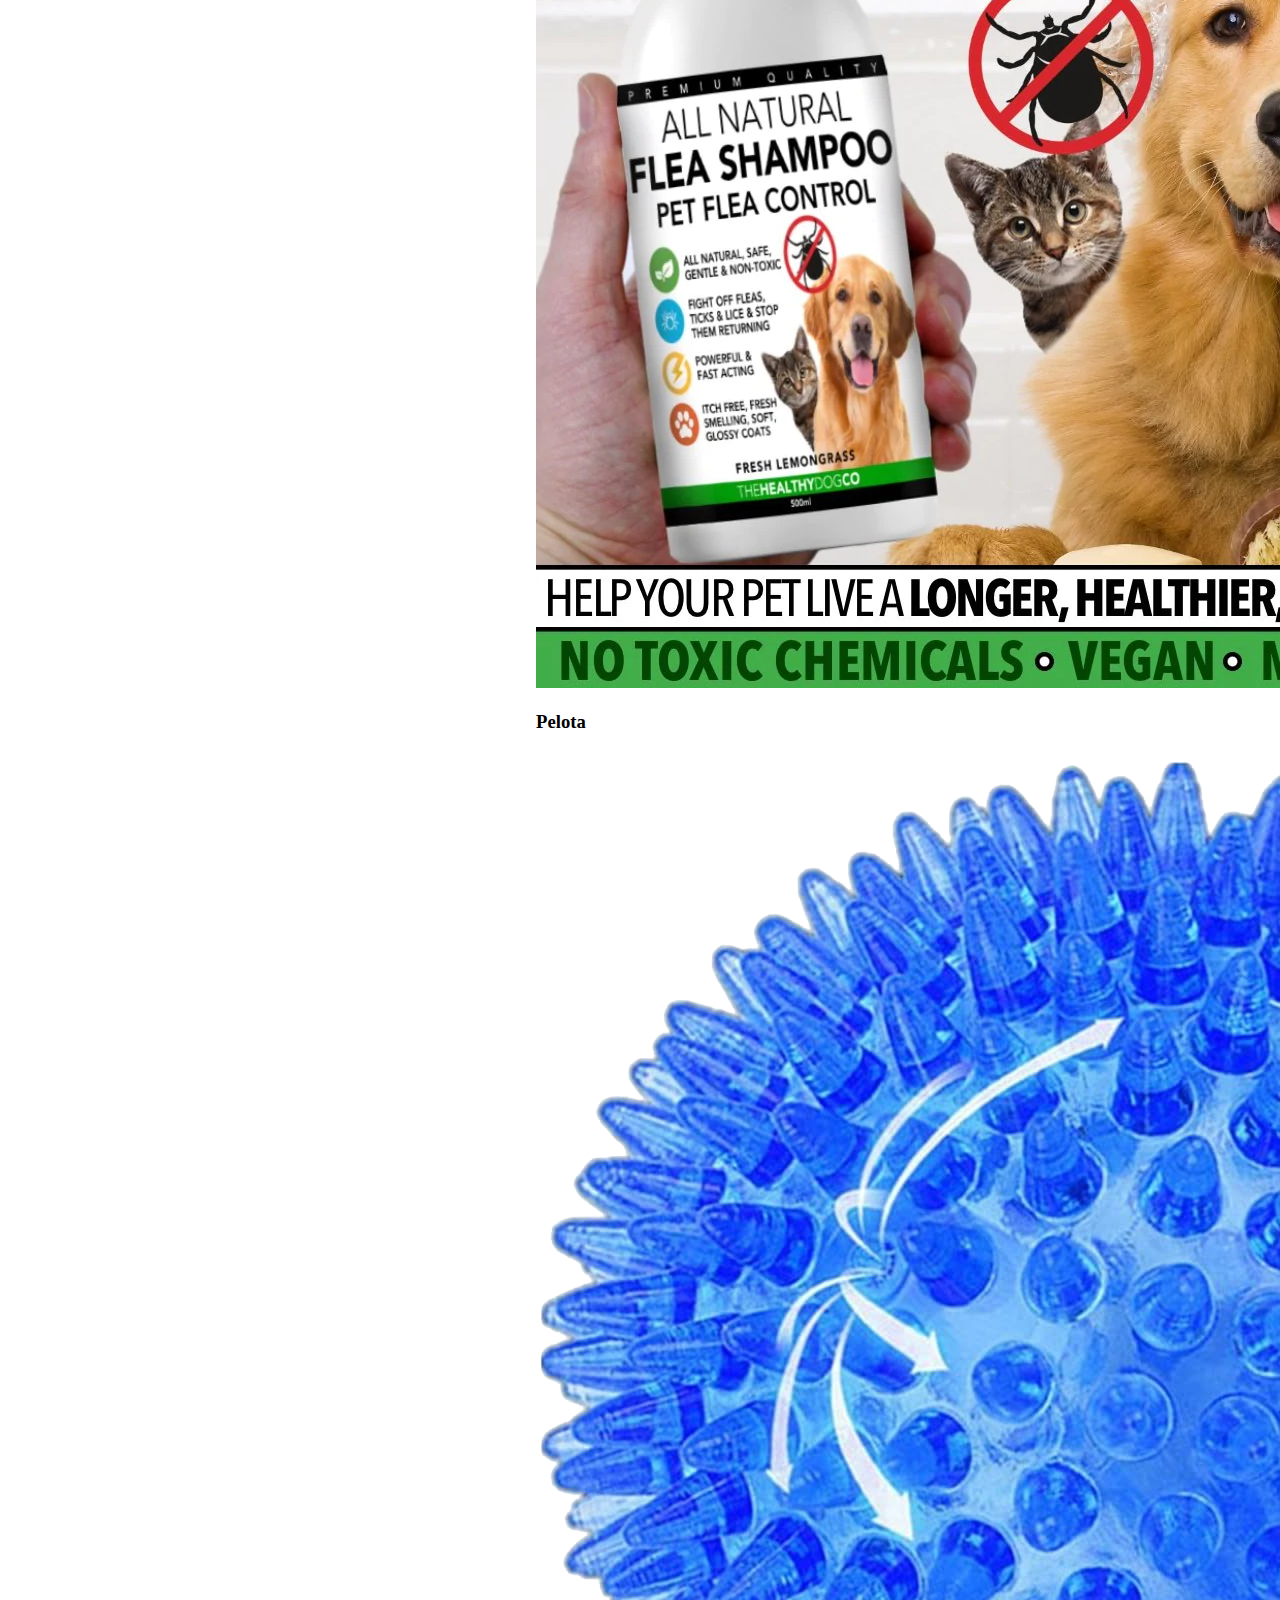
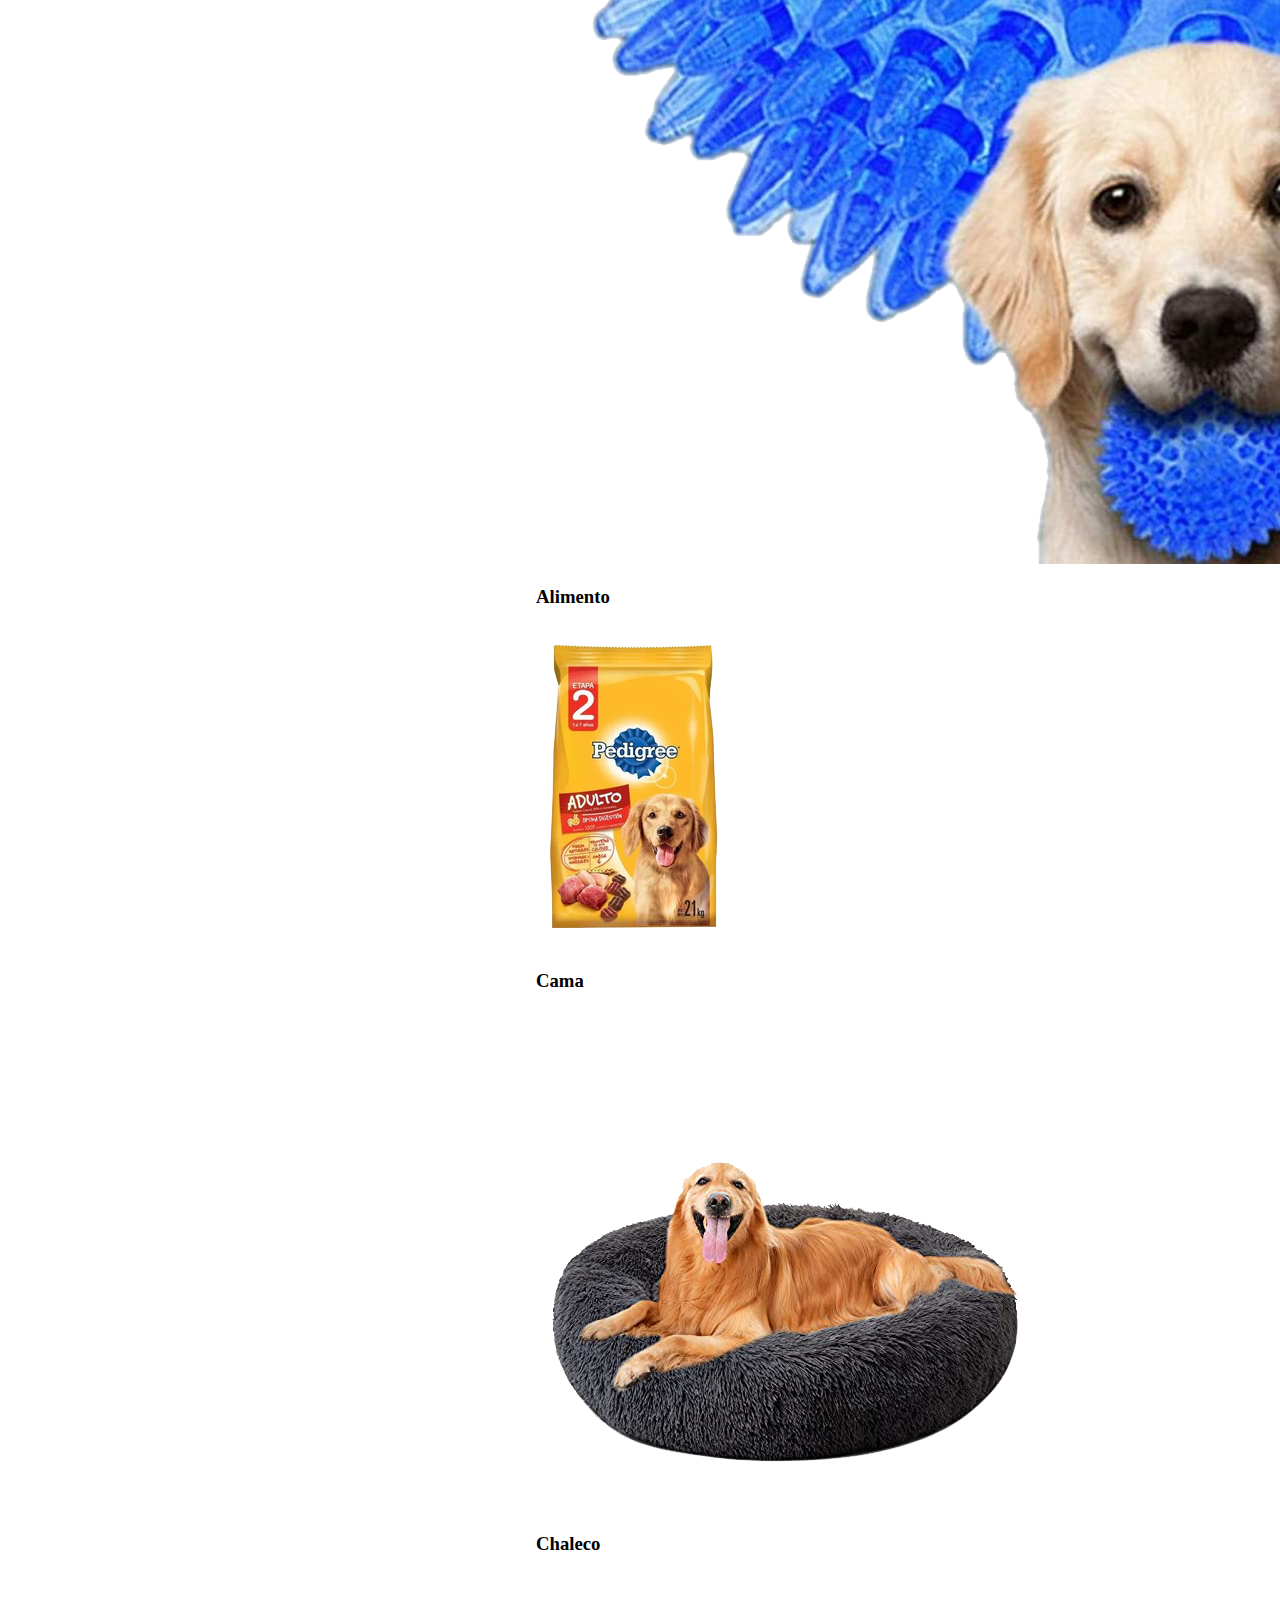
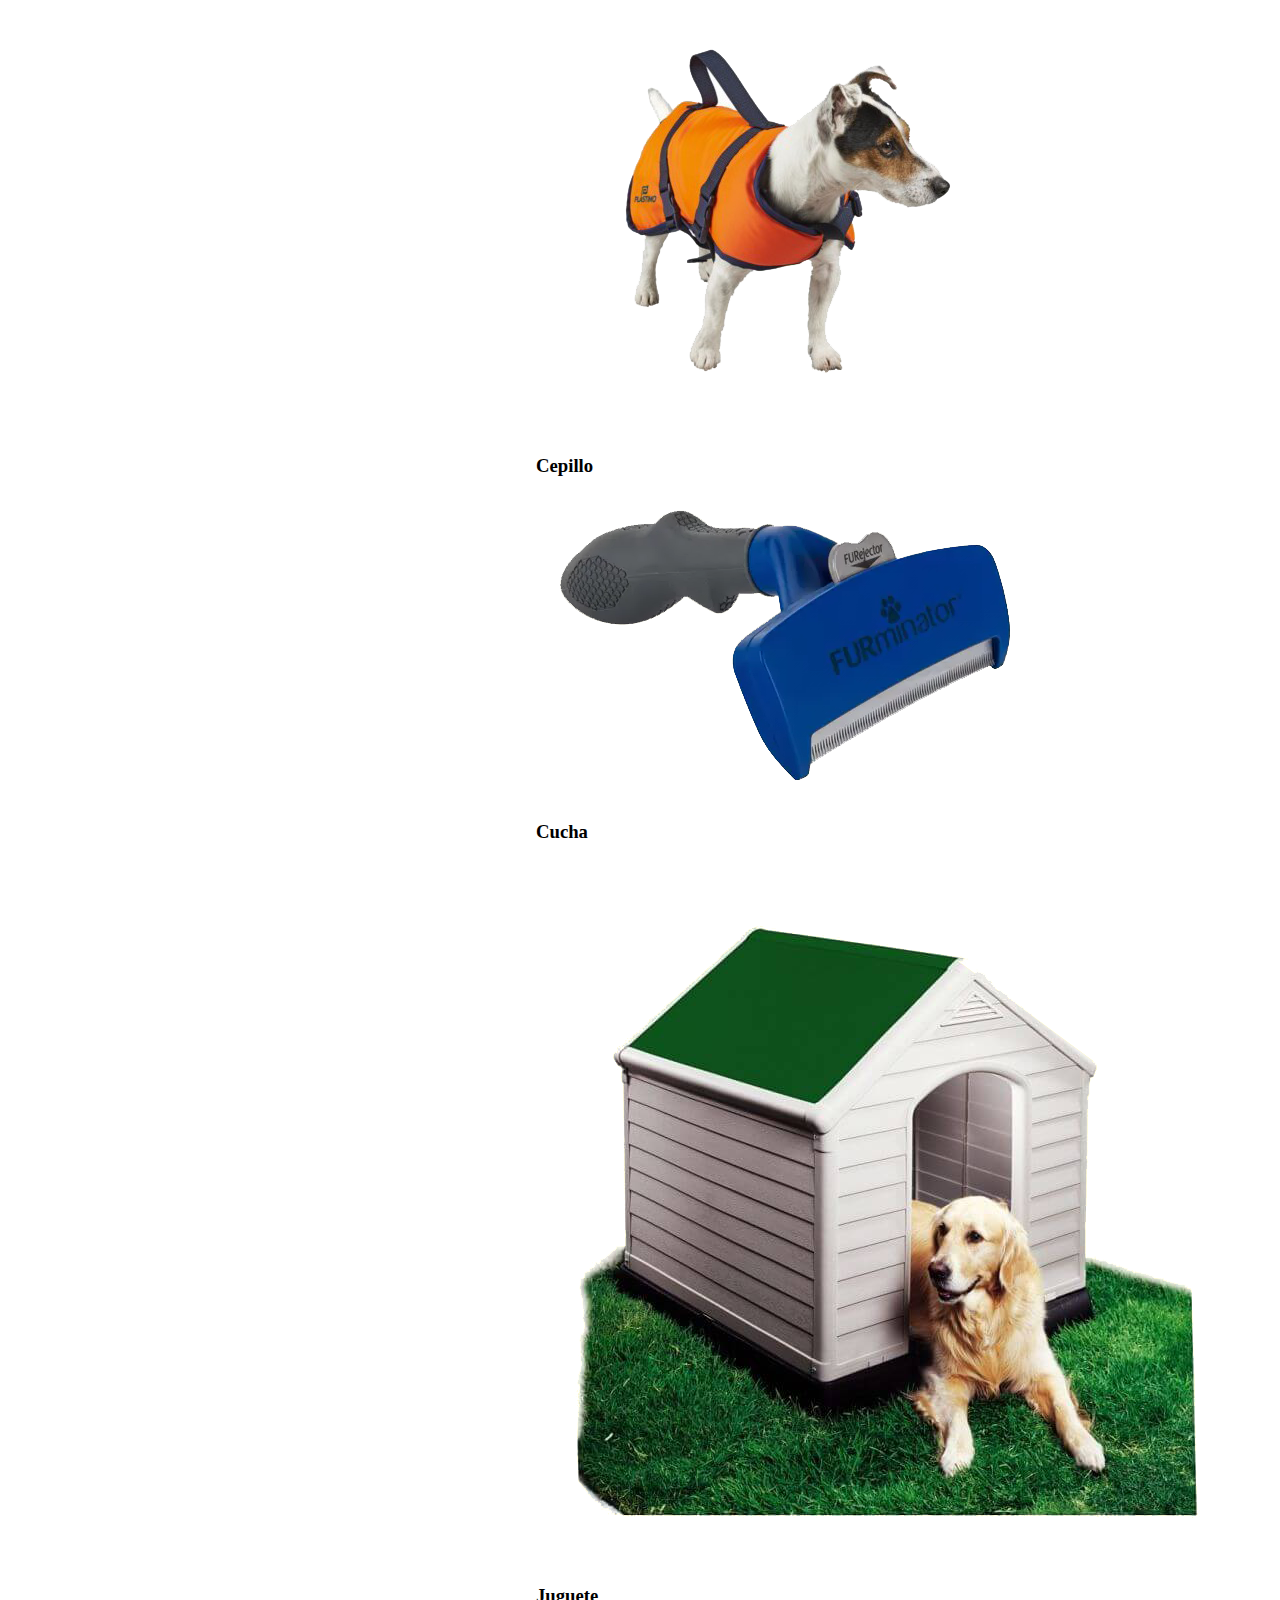
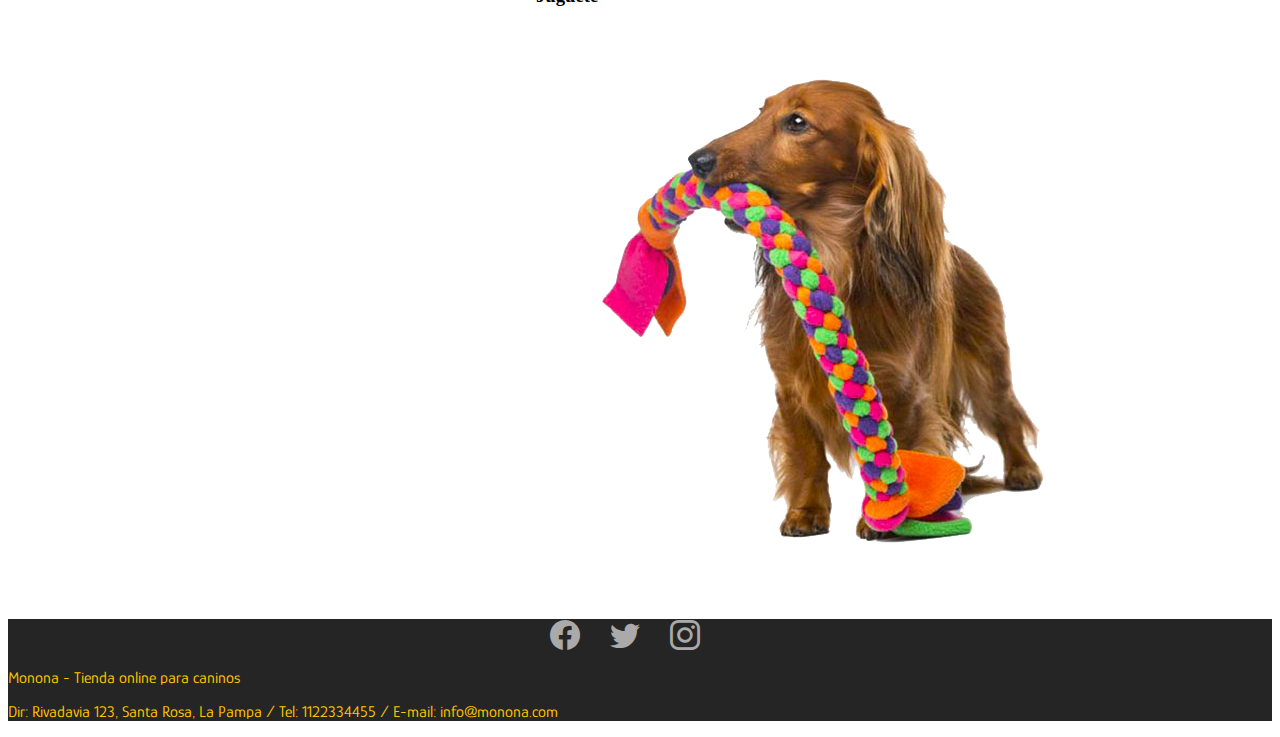
==== commit daee40ca: "aplicando SASS" ====
--- a/pages/articulos.html
+++ b/pages/articulos.html
@@ -18,12 +18,11 @@
             <div class="container-fluid">
               <a class="navbar-brand" href="#">MONONA <img src="../IMG/huella-naranja.png" alt="" width="40" height="40"></a>
               <button class="navbar-toggler" type="button" data-bs-toggle="offcanvas" data-bs-target="#offcanvasNavbar2" aria-controls="offcanvasNavbar2">
-                <span class="navbar-toggler-icon"></span>
+                <span class="menu-hamburguesa"><i class="bi bi-list"></i></span> 
               </button>
               <div class="offcanvas offcanvas-end text-bg-dark" tabindex="-1" id="offcanvasNavbar2" aria-labelledby="offcanvasNavbar2Label">
                 <div class="offcanvas-header">
-               
-                  <button type="button" class="btn-close btn-close-black" data-bs-dismiss="offcanvas" aria-label="Close"></button>
+                    <button type="button" class="botonCerrar" data-bs-dismiss="offcanvas" aria-label="Close"><i class="bi bi-x-lg"></i></button>
                 </div>
                 <div class="offcanvas-body">
                   <ul class="navbar-nav justify-content-end flex-grow-1 pe-3">
@@ -155,7 +154,7 @@
         </section>
     </main>
     
-    <footer class="bg-dark text-center text-white">
+    <footer class="text-center text-white">
         <div class="container p-4 pb-0">  
             <section class="mb-4 pie-redes" >
                 <a href="https://facebook.com" target="_blank"><i class="bi bi-facebook"></i> </a> 
@@ -164,7 +163,7 @@
             </section>   
         </div>
         
-        <div class="text-center p-3" style="background-color: rgba(0, 0, 0, 0.2);">
+        <div class="text-center p-3">
             <p class="pie-nombre fte-ppal">Monona - Tienda online para caninos</p>
             <p class="pie-dir fte-ppal">Dir: Rivadavia 123, Santa Rosa, La Pampa / Tel: 1122334455 / E-mail: info@monona.com</p>
         </div>
--- a/estilos/styles.css
+++ b/estilos/styles.css
@@ -1,37 +1,86 @@
 @import url("https://fonts.googleapis.com/css2?family=Gloria+Hallelujah&display=swap");
 @import url("https://fonts.googleapis.com/css2?family=Glory&display=swap");
 @import url("https://fonts.googleapis.com/css2?family=Acme&display=swap");
+@import url("https://fonts.googleapis.com/css2?family=Lilita+One&display=swap");
+@import url("https://fonts.googleapis.com/css2?family=Gloria+Hallelujah&display=swap");
+@import url("https://fonts.googleapis.com/css2?family=Glory&display=swap");
+@import url("https://fonts.googleapis.com/css2?family=Acme&display=swap");
+@import url("https://fonts.googleapis.com/css2?family=Lilita+One&display=swap");
+@import url("https://fonts.googleapis.com/css2?family=Gloria+Hallelujah&display=swap");
+@import url("https://fonts.googleapis.com/css2?family=Glory&display=swap");
+@import url("https://fonts.googleapis.com/css2?family=Acme&display=swap");
+@import url("https://fonts.googleapis.com/css2?family=Lilita+One&display=swap");
 @import url("https://cdn.jsdelivr.net/npm/bootstrap-icons@1.9.1/font/bootstrap-icons.css");
 @import url("https://fonts.googleapis.com/css2?family=Gloria+Hallelujah&display=swap");
 @import url("https://fonts.googleapis.com/css2?family=Glory&display=swap");
 @import url("https://fonts.googleapis.com/css2?family=Acme&display=swap");
-@import url("https://fonts.googleapis.com/css2?family=Gloria+Hallelujah&display=swap");
-@import url("https://fonts.googleapis.com/css2?family=Glory&display=swap");
-@import url("https://fonts.googleapis.com/css2?family=Acme&display=swap");
+@import url("https://fonts.googleapis.com/css2?family=Lilita+One&display=swap");
+@import url("https://fonts.googleapis.com/css2?family=Gloria+Hallelujah&display=swap");
+@import url("https://fonts.googleapis.com/css2?family=Glory&display=swap");
+@import url("https://fonts.googleapis.com/css2?family=Acme&display=swap");
+@import url("https://fonts.googleapis.com/css2?family=Lilita+One&display=swap");
+div div .card .boton {
+  background-color: #FFC400;
+  text-decoration: none;
+  color: #000000;
+  border: 1px solid #000000;
+  padding: 8px 15px;
+  border-radius: 5px;
+  font-family: "Glory", sans-serif;
+  font-size: 20px;
+  transition: 0.5s;
+}
+div div .card .boton:hover {
+  background-color: #FFF70D;
+}
+
 header .offcanvas-body {
-  background-color: rgb(0, 0, 0);
+  background-color: #252525;
 }
 header .navbar-dark .navbar-toggler {
   border: none;
   color: transparent;
 }
+header .navbar-dark .navbar-toggler .menu-hamburguesa {
+  color: #FFC400;
+  font-size: 40px;
+}
+header .navbar-dark .offcanvas-header {
+  background-color: #252525;
+  display: flex;
+  flex-direction: row;
+  justify-content: flex-end;
+}
+header .navbar-dark .offcanvas-header .botonCerrar {
+  background-color: transparent;
+  border: none;
+  color: #FFC400;
+  font-size: 25px;
+}
+header .navbar-dark .offcanvas-header .botonCerrar:hover {
+  color: #FF940D;
+}
+header .navbar-dark .offcanvas-body {
+  text-align: center;
+}
 header .navbar {
-  background-color: rgb(0, 0, 0);
+  background-color: #252525;
 }
 header .navbar .navbar-nav .nav-item .nav-link {
-  color: rgb(255, 196, 0);
+  color: #FFC400;
   font-family: "Gloria Hallelujah", cursive;
 }
 header .navbar .navbar-nav .nav-item .nav-link:hover {
-  color: rgb(196, 150, 1);
+  color: #FF940D;
 }
 header .navbar .navbar-nav .nav-item .active {
   font-weight: bold;
 }
 header .navbar-brand {
   font-family: "Gloria Hallelujah", cursive;
-  color: rgb(255, 196, 0) !important;
+  color: #FFC400 !important;
   font-size: 30px;
+  align-self: center;
 }
 
 .zoom {
@@ -49,50 +98,109 @@
   margin: auto;
 }
 
-.main-inicio {
+.bgImg-text-tptc {
   background-image: url("../IMG/imagen1.jpg");
   background-position: center;
   background-repeat: no-repeat;
   background-size: 115%;
   height: 600px;
-  margin-bottom: 10px;
-}
-.main-inicio .texto-inicio {
-  color: rgb(0, 0, 0);
-  font-family: "Acme";
-  font-size: 4vh;
-  text-shadow: 3px 3px 5px rgb(255, 244, 210);
+  margin-bottom: 0;
+  text-shadow: 5px 5px #252525;
+  -webkit-clip-path: polygon(100% 0, 100% 94%, 23% 100%, 0 94%, 0 0);
+          clip-path: polygon(100% 0, 100% 94%, 23% 100%, 0 94%, 0 0);
+}
+.bgImg-text-tptc .contenedor-tptc {
+  position: absolute;
+  top: 60px;
+  right: 500px;
+  display: flex;
+  flex-direction: column;
+  padding: 15px;
+  width: 100%;
+}
+.bgImg-text-tptc .contenedor-tptc .tptc-todo {
+  color: #FFF70D;
+  font-family: "Lilita One", cursive;
+  font-size: 50px;
   width: 100%;
   line-height: 1.3em;
-  text-align: center;
-  padding-top: 20px;
-  -webkit-animation-name: text-inicio;
-          animation-name: text-inicio;
-  -webkit-animation-duration: 2s;
-          animation-duration: 2s;
-}
-@-webkit-keyframes text-inicio {
-  0% {
-    opacity: 0%;
-  }
-  100% {
-    opacity: 100%;
-  }
-}
-@keyframes text-inicio {
-  0% {
-    opacity: 0%;
-  }
-  100% {
+  text-align: right;
+  -webkit-animation-name: todo;
+          animation-name: todo;
+  -webkit-animation-duration: 1s;
+          animation-duration: 1s;
+  transform: translate(500px);
+}
+@-webkit-keyframes todo {
+  0% {
+    transform: translate(0%);
+    opacity: 0%;
+  }
+  100% {
+    transform: translate(500px);
+    opacity: 100%;
+  }
+}
+@keyframes todo {
+  0% {
+    transform: translate(0%);
+    opacity: 0%;
+  }
+  100% {
+    transform: translate(500px);
+    opacity: 100%;
+  }
+}
+.bgImg-text-tptc .contenedor-tptc .tptc-tu-canino {
+  color: #FFF70D;
+  font-family: "Lilita One", cursive;
+  font-size: 50px;
+  width: 100%;
+  line-height: 1.3em;
+  text-align: right;
+  -webkit-animation-name: tu-canino;
+          animation-name: tu-canino;
+  -webkit-animation-duration: 1.1s;
+          animation-duration: 1.1s;
+  transform: translate(500px);
+}
+@-webkit-keyframes tu-canino {
+  0% {
+    transform: translate(0%);
+    opacity: 0%;
+  }
+  75% {
+    transform: translate(1px);
+    opacity: 0%;
+  }
+  100% {
+    transform: translate(500px);
+    opacity: 100%;
+  }
+}
+@keyframes tu-canino {
+  0% {
+    transform: translate(0%);
+    opacity: 0%;
+  }
+  75% {
+    transform: translate(1px);
+    opacity: 0%;
+  }
+  100% {
+    transform: translate(500px);
     opacity: 100%;
   }
 }
 
 .titulo {
-  text-align: center;
-  font-size: 30px;
+  font-family: "Glory", sans-serif;
+  text-align: center;
+  font-weight: bold;
+  color: #FF940D;
+  font-size: 40px;
   padding-top: 10px;
-  font-family: "Glory", sans-serif;
+  text-shadow: 1.5px 1.5px #413e38;
 }
 
 .promociones {
@@ -109,27 +217,28 @@
   border: none;
 }
 div div div div .titulo2 {
-  font-size: 30px;
+  font-size: 20px;
+  color: #FFC400;
 }
 div div div div .bi-truck, div div div div .bi-credit-card-2-back, div div div div .bi-emoji-laughing {
-  color: rgb(255, 196, 0);
+  color: #FFC400;
   font-size: 50px;
   margin: 5px;
 }
 div div div div p {
-  font-size: 25px;
-  font-family: "Glory", sans-serif;
-  color: rgb(255, 196, 0);
+  font-size: 15px;
+  font-family: "Glory", sans-serif;
+  color: #FFF70D;
 }
 div div div div .card-text {
   color: rgb(0, 0, 0);
 }
 div div div div h5 {
   font-family: "Glory", sans-serif;
-  color: rgb(255, 196, 0);
+  color: #FFC400;
 }
 div div div .promo {
-  border: solid 3px rgb(255, 196, 0);
+  border: solid 3px #FFC400;
   margin: 10px 10px;
   background-color: rgb(37, 37, 37);
 }
@@ -160,6 +269,7 @@
 
 footer {
   width: 100%;
+  background-color: #252525;
 }
 footer .container section {
   font-size: 0px;
@@ -171,31 +281,41 @@
   color: rgb(170, 170, 170);
   text-decoration: none;
 }
+footer .container section .bi-facebook {
+  transition: 0.5s;
+}
 footer .container section .bi-facebook:hover {
   color: rgb(83, 89, 179);
 }
+footer .container section .bi-twitter {
+  transition: 0.5s;
+}
 footer .container section .bi-twitter:hover {
   color: rgb(107, 233, 255);
 }
+footer .container section .bi-instagram {
+  transition: 0.5s;
+}
 footer .container section .bi-instagram:hover {
   color: rgb(184, 52, 196);
 }
 footer div p {
   font-family: "Glory", sans-serif;
+  color: #FFC400;
 }
 
 .alto {
   height: 500px;
 }
 .alto .formulario {
-  border: solid 1px rgb(255, 196, 0);
+  border: solid 1px #FFC400;
   margin: 30px;
 }
 .alto .formulario form {
   padding: 0 10%;
 }
 .alto .formulario form .form-control {
-  border: solid 1px rgb(255, 196, 0);
+  border: solid 1px #FFC400;
 }
 .alto .formulario form .enviar {
   text-align: center;
@@ -251,4 +371,13 @@
   .titulo {
     font-size: 50px;
   }
+}
+@media screen and (min-width: 992px) {
+  .botonCerrar {
+    display: none;
+  }
+  .offcanvas {
+    flex-direction: row;
+    justify-content: right;
+  }
 }/*# sourceMappingURL=styles.css.map */